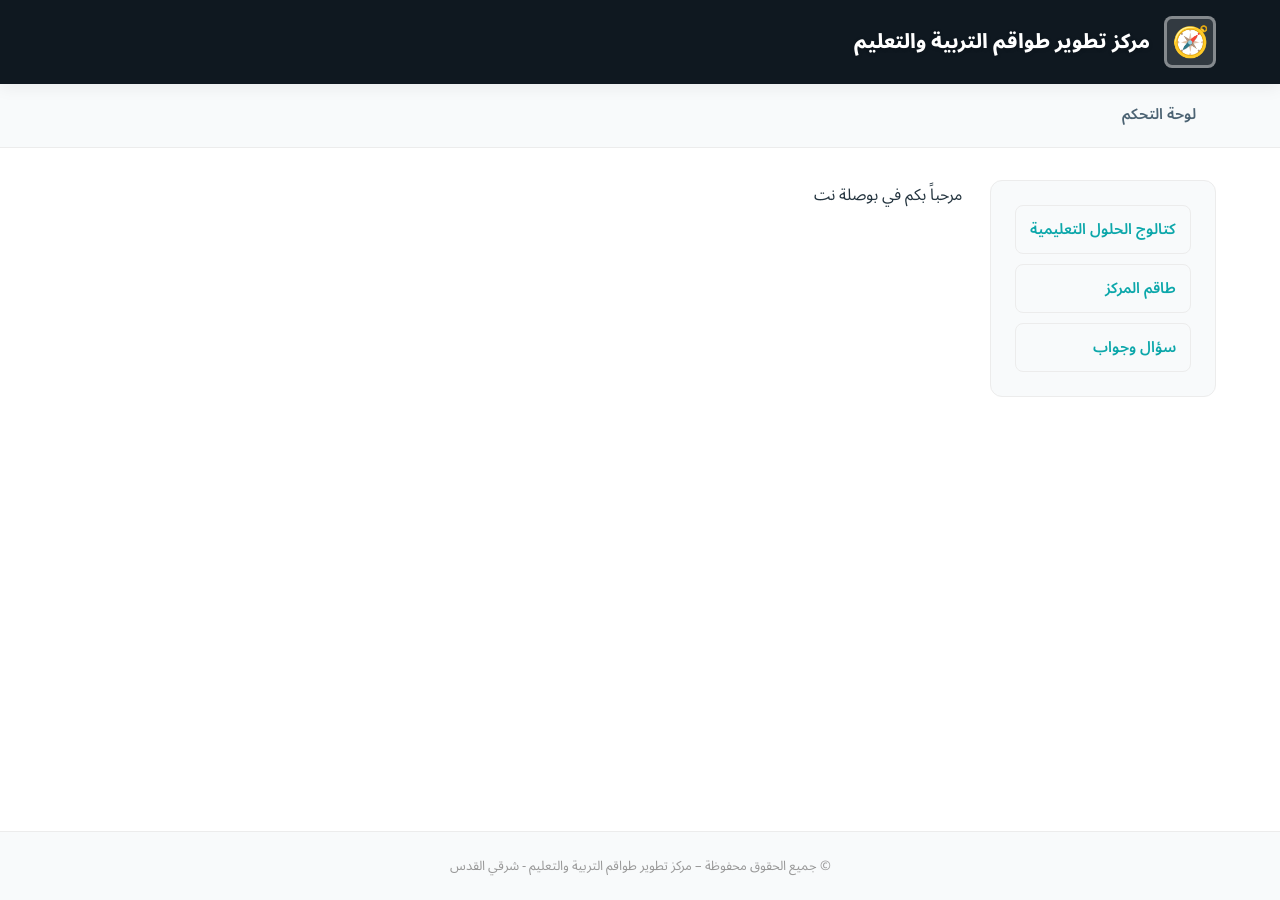
==== index.html @ 620fed78 "first commit" ====
<!DOCTYPE html>
<html lang="ar" dir="rtl">
<head>
    <meta charset="UTF-8">
    <meta name="viewport" content="width=device-width, initial-scale=1.0">
    <title>بوصلة نت</title>
    <link href="https://fonts.googleapis.com/css2?family=Noto+Sans+Arabic:wght@300;400;500;600;700;800;900&family=Tajawal:wght@200;300;400;500;700;800;900&display=swap" rel="stylesheet">
    <link rel="icon" href="data:image/svg+xml,<svg xmlns='http://www.w3.org/2000/svg' viewBox='0 0 100 100'><text y='.9em' font-size='90'>🧭</text></svg>">
    <style>
        * { margin: 0; padding: 0; box-sizing: border-box; }
        body {
            font-family: 'Noto Sans Arabic', 'Tajawal', 'Open Sans', sans-serif;
            min-height: 100vh;
            background: #fff;
            display: flex;
            flex-direction: column;
            direction: rtl;
        }
        body[dir="rtl"] { direction: rtl; }
        body[dir="ltr"] { direction: ltr; }

        /* ── Header ── */
        .hp-header {
            background: #0f1820;
            padding: 0;
            position: sticky;
            top: 0;
            z-index: 100;
            box-shadow: 0 4px 16px rgba(0,0,0,.06);
        }
        .hp-header-inner {
            max-width: 1200px;
            margin: 0 auto;
            padding: 16px 24px;
            display: flex;
            align-items: center;
            justify-content: space-between;
            gap: 16px;
        }
        .hp-logo-area {
            display: flex;
            align-items: center;
            gap: 14px;
            text-decoration: none;
        }
        .hp-logo-img {
            width: 52px;
            height: 52px;
            border-radius: 8px;
            object-fit: cover;
            border: 3px solid rgba(255,255,255,.4);
            background: rgba(255,255,255,.15);
            display: flex;
            align-items: center;
            justify-content: center;
            font-size: 30px;
            overflow: hidden;
            flex-shrink: 0;
        }
        .hp-logo-img img { width: 100%; height: 100%; object-fit: cover; }
        .hp-site-name {
            font-size: 20px;
            font-weight: 800;
            color: #fff;
            text-shadow: 0 1px 4px rgba(0,0,0,.15);
            line-height: 1.3;
        }
        /* ── Navigation ── */
        .hp-nav {
            background: #f8fafb;
            border-bottom: 1px solid #ececec;
        }
        .hp-nav-inner {
            max-width: 1200px;
            margin: 0 auto;
            padding: 0 24px;
            display: flex;
            align-items: center;
            gap: 6px;
            overflow-x: auto;
            -webkit-overflow-scrolling: touch;
        }
        .hp-nav-inner::-webkit-scrollbar { height: 0; }
        .hp-nav-link {
            display: inline-flex;
            align-items: center;
            gap: 6px;
            padding: 14px 20px;
            font-size: 15px;
            font-weight: 600;
            font-family: 'Noto Sans Arabic', 'Tajawal', sans-serif;
            color: #4c6373;
            text-decoration: none;
            white-space: nowrap;
            border-bottom: 3px solid transparent;
            transition: all .2s;
        }
        .hp-nav-link:hover {
            color: #0ca7aa;
            border-bottom-color: #0ca7aa;
            background: rgba(12,167,170,.04);
        }

        /* ── Content Area ── */
        .hp-content-area {
            flex: 1;
            max-width: 1200px;
            width: 100%;
            margin: 0 auto;
            padding: 32px 24px;
            display: grid;
            grid-template-columns: 1fr 4fr;
            gap: 28px;
        }

        /* Sidebar */
        .hp-sidebar {
            background: #f8fafb;
            border: 1px solid #ececec;
            border-radius: 12px;
            padding: 24px;
            font-size: 14px;
            line-height: 1.8;
            color: #666666;
            word-break: break-word;
            align-self: start;
            position: sticky;
            top: 90px;
        }
        .hp-sidebar a { color: #0ca7aa; text-decoration: none; }
        .hp-sidebar a:hover { text-decoration: underline; }

        /* Main */
        .hp-main {
            font-size: 16px;
            line-height: 1.9;
            color: #24343f;
            word-break: break-word;
        }

        /* ── Rich Text Styles (for Quill WYSIWYG content) ── */
        .hp-main h1 { font-size: 28px; font-weight: 800; margin: 24px 0 12px; color: #0f1820; line-height: 1.3; }
        .hp-main h2 { font-size: 22px; font-weight: 700; margin: 20px 0 10px; color: #24343f; line-height: 1.4; }
        .hp-main h3 { font-size: 18px; font-weight: 700; margin: 16px 0 8px; color: #4c6373; line-height: 1.4; }
        .hp-main p { margin: 10px 0; }
        .hp-main ul, .hp-main ol { padding-right: 24px; margin: 10px 0; }
        .hp-main ul { list-style-type: disc; }
        .hp-main ol { list-style-type: decimal; }
        .hp-main li { margin: 4px 0; }
        .hp-main blockquote { border-right: 4px solid #0ca7aa; padding: 12px 20px; margin: 16px 0; background: #e9f6fb; border-radius: 0 8px 8px 0; color: #4c6373; }
        .hp-main a { color: #0ca7aa; text-decoration: none; }
        .hp-main a:hover { text-decoration: underline; }
        .hp-main img { max-width: 100%; height: auto; border-radius: 8px; margin: 12px 0; }
        .hp-main strong { font-weight: 700; }
        .hp-main em { font-style: italic; }

        /* ── Footer ── */
        .hp-footer {
            text-align: center;
            padding: 20px 24px;
            border-top: 1px solid #ececec;
            background: #f8fafb;
            font-size: 13px;
            color: #999999;
            flex-shrink: 0;
            margin-top: auto;
        }
        .hp-footer a { color: #0ca7aa; text-decoration: none; }
        .hp-footer a:hover { text-decoration: underline; }

        /* ── Responsive ── */
        @media (max-width: 768px) {
            .hp-header-inner { flex-wrap: wrap; padding: 14px 16px; }
            .hp-site-name { font-size: 17px; }
            .hp-logo-img { width: 44px; height: 44px; font-size: 24px; }
            .hp-content-area { grid-template-columns: 1fr; padding: 20px 16px; gap: 20px; }
            .hp-sidebar { position: static; }
            .hp-nav-link { padding: 12px 14px; font-size: 14px; }
            .hp-main h1 { font-size: 22px; }
            .hp-main h2 { font-size: 19px; }
            .hp-main h3 { font-size: 16px; }
        }
        @media (max-width: 480px) {
            .hp-site-name { font-size: 18px; }
            .hp-logo-area { gap: 10px; }
        }
    </style>
</head>
<body>
    <!-- 1. Header Section -->
    <header class="hp-header">
        <div class="hp-header-inner">
            <div class="hp-logo-area" id="hpLogoArea">
                <div class="hp-logo-img" id="globalHeaderLogo">🧭</div>
                <div class="hp-site-name" id="hpSiteName">بوصلة نت</div>
            </div>
        </div>
    </header>

    <!-- 2. Navigation Bar -->
    <nav class="hp-nav" id="hpNavBar">
        <div class="hp-nav-inner" id="hpNavInner"></div>
    </nav>

    <!-- 3 & 4. Content Area (Sidebar 20% + Main 80%) -->
    <div class="hp-content-area">
        <aside class="hp-sidebar" id="hpSidebar"></aside>
        <main class="hp-main" id="hpMain"></main>
    </div>

    <!-- 5. Footer Section -->
    <footer class="hp-footer" id="globalFooterText"></footer>

    <script src="./js/data.js?v=4.5.0"></script>
    <script src="./js/global-ui.js?v=1.0.0"></script>
    <script>
        var currentLang = 'ar';

        function escapeHtml(str) {
            if (!str) return '';
            var d = document.createElement('div');
            d.textContent = str;
            return d.innerHTML;
        }

        function renderPage() {
            var hp = DataStore.getHomepage();
            var lang = currentLang;

            // Logo
            var logoEl = document.getElementById('globalHeaderLogo');
            if (hp.logo) {
                logoEl.innerHTML = '<img src="' + escapeHtml(hp.logo) + '" alt="logo">';
            } else {
                logoEl.innerHTML = '🧭';
            }

            // Site name
            var siteName = hp.siteName[lang] || hp.siteName.he || 'מצפן נט';
            document.getElementById('hpSiteName').textContent = siteName;
            document.title = siteName;

            // Nav items — each opens in a new tab
            var navItems = (hp.navItems || []).filter(function(n) { return n.isActive !== false; })
                .slice().sort(function(a,b) { return (a.order||0) - (b.order||0); });
            var navHtml = navItems.map(function(n) {
                var label = lang === 'ar' ? (n.labelAr || n.labelHe) : n.labelHe;
                return '<a class="hp-nav-link" href="' + escapeHtml(n.url) + '" target="_blank" rel="noopener noreferrer">' + escapeHtml(label) + '</a>';
            }).join('');
            document.getElementById('hpNavInner').innerHTML = navHtml;

            // Show/hide nav bar
            document.getElementById('hpNavBar').style.display = navItems.length ? '' : 'none';

            // Sidebar items — each opens in a new tab (same as nav)
            var sidebarItems = (hp.sidebarItems || []).filter(function(n) { return n.isActive !== false; })
                .slice().sort(function(a,b) { return (a.order||0) - (b.order||0); });
            var sidebarHtml = '';
            if (sidebarItems.length) {
                sidebarHtml = '<ul style="list-style:none;padding:0;margin:0;display:flex;flex-direction:column;gap:10px;">';
                sidebarItems.forEach(function(n) {
                    var label = lang === 'ar' ? (n.labelAr || n.labelHe) : n.labelHe;
                    sidebarHtml += '<li><a class="hp-nav-link" href="' + escapeHtml(n.url) + '" target="_blank" rel="noopener noreferrer" style="display:block;padding:10px 14px;border-radius:8px;border:1px solid #ececec;">' + escapeHtml(label) + '</a></li>';
                });
                sidebarHtml += '</ul>';
            }
            document.getElementById('hpSidebar').innerHTML = sidebarHtml;

            // Main content (rich text from Quill WYSIWYG — must use innerHTML)
            document.getElementById('hpMain').innerHTML = hp.mainContent[lang] || '';

            // Footer (supports HTML — links, copyright text, etc.)
            document.getElementById('globalFooterText').innerHTML = hp.footerText[lang] || '';
            if (typeof GlobalUI !== 'undefined') GlobalUI.apply(currentLang);
        }

        // Initialize
        if (DataStore.init && typeof DataStore.init === 'function') {
            var _t = setTimeout(function() { renderPage(); }, 5000);
            DataStore.init().then(function() { clearTimeout(_t); renderPage(); }).catch(function() { clearTimeout(_t); renderPage(); });
        } else {
            renderPage();
        }
    </script>
</body>
</html>
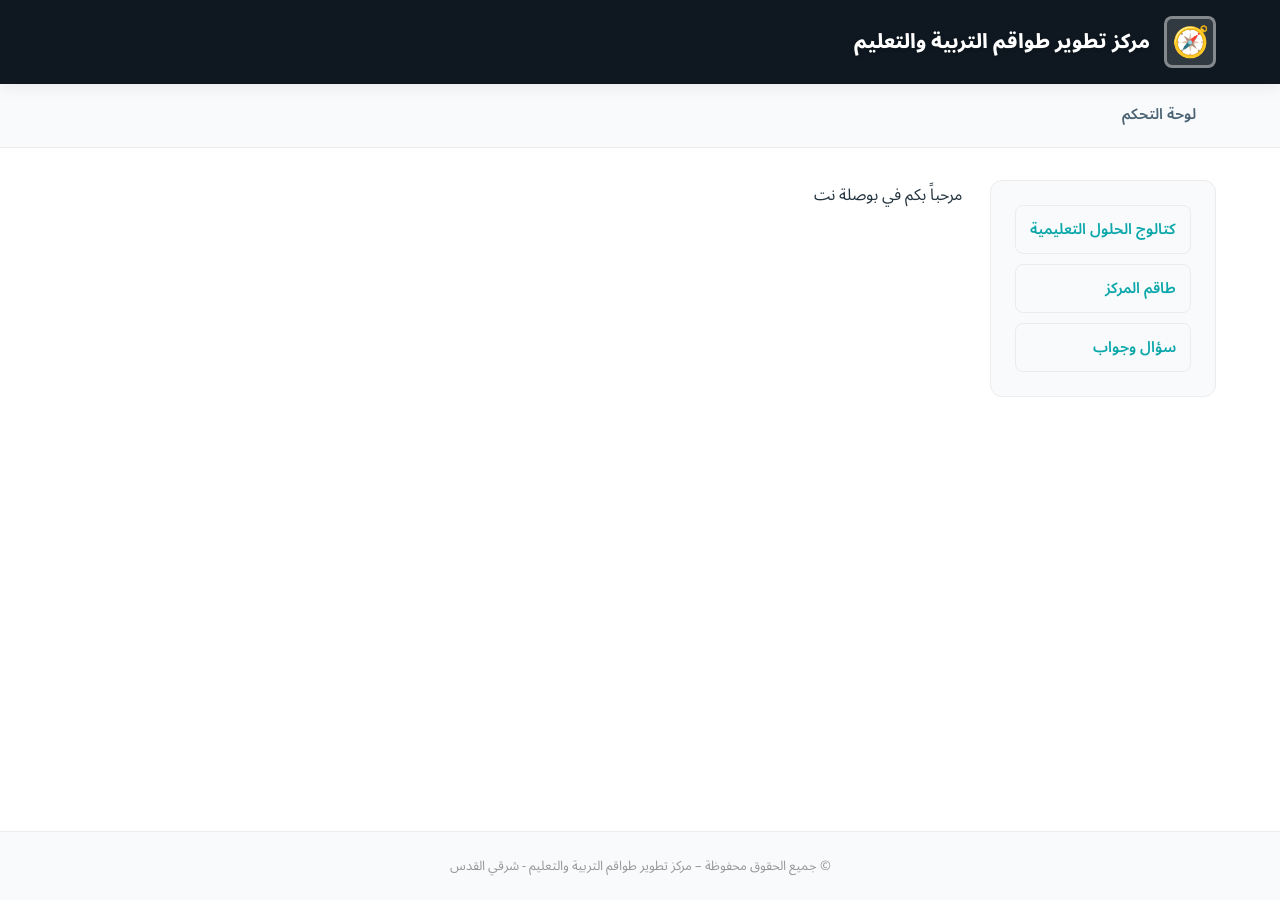
==== commit bc2d0ad5: "Update system UI with Arabic language support and responsive design - Updated index.html to implemen" ====
--- a/index.html
+++ b/index.html
@@ -4,12 +4,12 @@
     <meta charset="UTF-8">
     <meta name="viewport" content="width=device-width, initial-scale=1.0">
     <title>بوصلة نت</title>
-    <link href="https://fonts.googleapis.com/css2?family=Noto+Sans+Arabic:wght@300;400;500;600;700;800;900&family=Tajawal:wght@200;300;400;500;700;800;900&display=swap" rel="stylesheet">
+    <link href="https://fonts.googleapis.com/css2?family=Cairo:wght@400;500;600;700;800;900&family=Noto+Sans+Arabic:wght@300;400;500;600;700;800;900&family=Rubik:wght@300;400;500;600;700;800;900&display=swap" rel="stylesheet">
     <link rel="icon" href="data:image/svg+xml,<svg xmlns='http://www.w3.org/2000/svg' viewBox='0 0 100 100'><text y='.9em' font-size='90'>🧭</text></svg>">
     <style>
         * { margin: 0; padding: 0; box-sizing: border-box; }
         body {
-            font-family: 'Noto Sans Arabic', 'Tajawal', 'Open Sans', sans-serif;
+            font-family: 'Noto Sans Arabic', sans-serif;
             min-height: 100vh;
             background: #fff;
             display: flex;
@@ -18,6 +18,11 @@
         }
         body[dir="rtl"] { direction: rtl; }
         body[dir="ltr"] { direction: ltr; }
+
+        /* Apply Cairo font for headings in Arabic */
+        h1, h2, h3, h4, h5, h6 {
+            font-family: 'Cairo', 'Noto Sans Arabic', sans-serif;
+        }
 
         /* ── Header ── */
         .hp-header {
@@ -88,7 +93,7 @@
             padding: 14px 20px;
             font-size: 15px;
             font-weight: 600;
-            font-family: 'Noto Sans Arabic', 'Tajawal', sans-serif;
+            font-family: 'Noto Sans Arabic', sans-serif;
             color: #4c6373;
             text-decoration: none;
             white-space: nowrap;
@@ -211,6 +216,9 @@
     <!-- 5. Footer Section -->
     <footer class="hp-footer" id="globalFooterText"></footer>
 
+    <!-- TinyMCE (Rich Text Editor) -->
+    <script src="https://cdn.tiny.cloud/1/no-api-key/tinymce/6/tinymce.min.js" referrerpolicy="origin"></script>
+
     <script src="./js/data.js?v=4.5.0"></script>
     <script src="./js/global-ui.js?v=1.0.0"></script>
     <script>
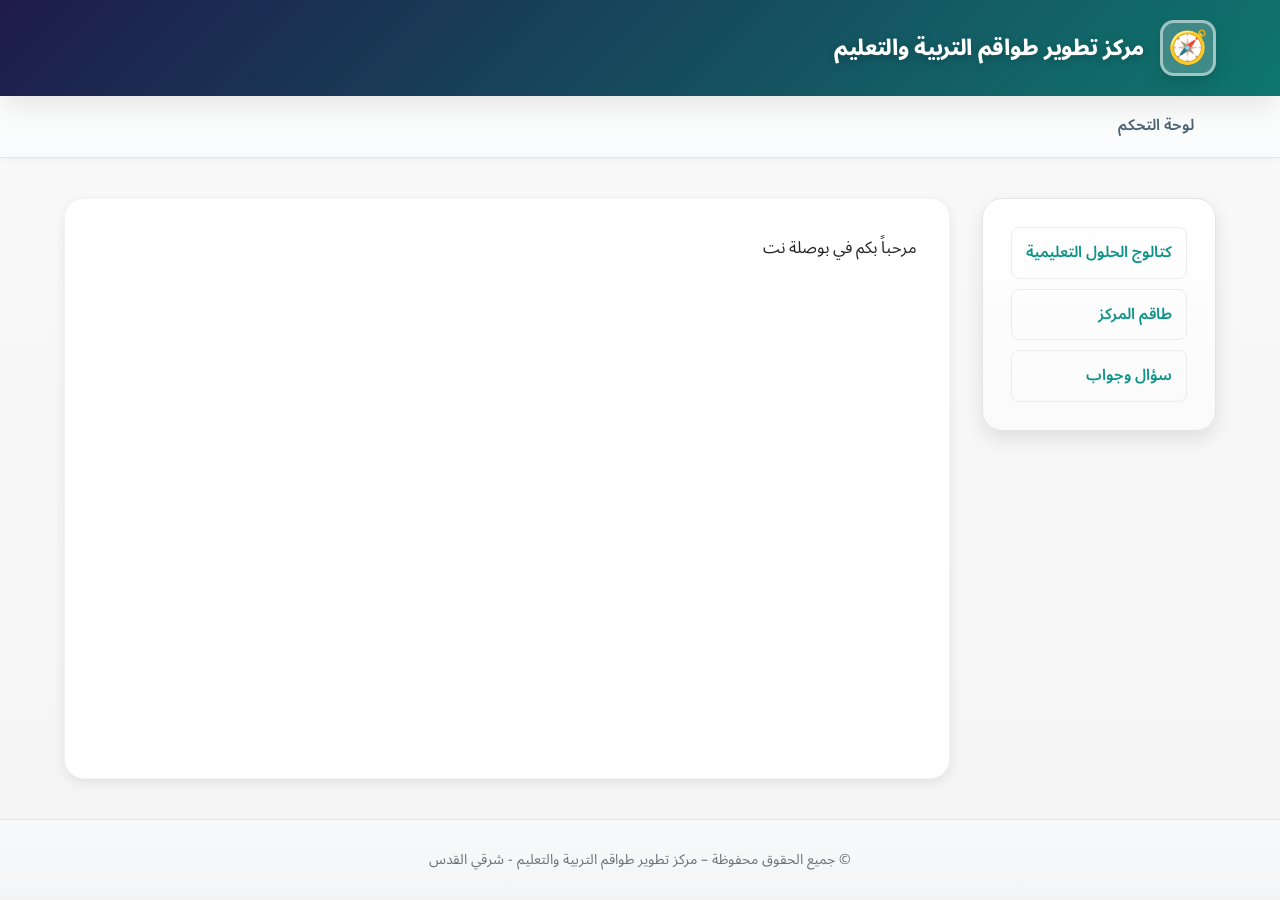
==== commit 2300c80e: "update branch" ====
--- a/index.html
+++ b/index.html
@@ -4,6 +4,7 @@
     <meta charset="UTF-8">
     <meta name="viewport" content="width=device-width, initial-scale=1.0">
     <title>بوصلة نت</title>
+    <link rel="stylesheet" href="./css/style.css">
     <link href="https://fonts.googleapis.com/css2?family=Cairo:wght@400;500;600;700;800;900&family=Noto+Sans+Arabic:wght@300;400;500;600;700;800;900&family=Rubik:wght@300;400;500;600;700;800;900&display=swap" rel="stylesheet">
     <link rel="icon" href="data:image/svg+xml,<svg xmlns='http://www.w3.org/2000/svg' viewBox='0 0 100 100'><text y='.9em' font-size='90'>🧭</text></svg>">
     <style>
@@ -11,7 +12,7 @@
         body {
             font-family: 'Noto Sans Arabic', sans-serif;
             min-height: 100vh;
-            background: #fff;
+            background: linear-gradient(180deg, #fafafa 0%, #f4f4f5 100%);
             display: flex;
             flex-direction: column;
             direction: rtl;
@@ -24,19 +25,19 @@
             font-family: 'Cairo', 'Noto Sans Arabic', sans-serif;
         }
 
-        /* ── Header ── */
+        /* ── Header - Enhanced Modern Design ── */
         .hp-header {
-            background: #0f1820;
+            background: linear-gradient(135deg, var(--secondary) 0%, var(--primary-dark) 100%);
             padding: 0;
             position: sticky;
             top: 0;
             z-index: 100;
-            box-shadow: 0 4px 16px rgba(0,0,0,.06);
+            box-shadow: 0 8px 32px rgba(0,0,0,.12), 0 0 0 1px rgba(255,255,255,0.1);
         }
         .hp-header-inner {
             max-width: 1200px;
             margin: 0 auto;
-            padding: 16px 24px;
+            padding: 20px 24px;
             display: flex;
             align-items: center;
             justify-content: space-between;
@@ -45,35 +46,44 @@
         .hp-logo-area {
             display: flex;
             align-items: center;
-            gap: 14px;
+            gap: 16px;
             text-decoration: none;
         }
         .hp-logo-img {
-            width: 52px;
-            height: 52px;
-            border-radius: 8px;
+            width: 56px;
+            height: 56px;
+            border-radius: 14px;
             object-fit: cover;
-            border: 3px solid rgba(255,255,255,.4);
-            background: rgba(255,255,255,.15);
+            border: 3px solid rgba(255,255,255,.5);
+            background: rgba(255,255,255,.2);
             display: flex;
             align-items: center;
             justify-content: center;
-            font-size: 30px;
+            font-size: 32px;
             overflow: hidden;
             flex-shrink: 0;
+            box-shadow: 0 4px 16px rgba(0,0,0,.2), 0 0 20px rgba(13, 148, 136, 0.3);
+            transition: var(--transition-spring);
+        }
+        .hp-logo-img:hover {
+            transform: scale(1.05) rotate(2deg);
+            box-shadow: 0 6px 20px rgba(0,0,0,.25), 0 0 30px rgba(13, 148, 136, 0.4);
         }
         .hp-logo-img img { width: 100%; height: 100%; object-fit: cover; }
         .hp-site-name {
-            font-size: 20px;
+            font-size: 22px;
             font-weight: 800;
             color: #fff;
-            text-shadow: 0 1px 4px rgba(0,0,0,.15);
+            text-shadow: 0 2px 8px rgba(0,0,0,.2);
             line-height: 1.3;
-        }
-        /* ── Navigation ── */
+            letter-spacing: -0.3px;
+        }
+        
+        /* ── Navigation - Enhanced ── */
         .hp-nav {
-            background: #f8fafb;
-            border-bottom: 1px solid #ececec;
+            background: linear-gradient(180deg, #ffffff 0%, #f8fafb 100%);
+            border-bottom: 1px solid #e4e4e7;
+            box-shadow: 0 2px 8px rgba(0,0,0,.04);
         }
         .hp-nav-inner {
             max-width: 1200px;
@@ -81,7 +91,7 @@
             padding: 0 24px;
             display: flex;
             align-items: center;
-            gap: 6px;
+            gap: 8px;
             overflow-x: auto;
             -webkit-overflow-scrolling: touch;
         }
@@ -89,21 +99,36 @@
         .hp-nav-link {
             display: inline-flex;
             align-items: center;
-            gap: 6px;
-            padding: 14px 20px;
-            font-size: 15px;
+            gap: 8px;
+            padding: 16px 22px;
+            font-size: 15.5px;
             font-weight: 600;
             font-family: 'Noto Sans Arabic', sans-serif;
             color: #4c6373;
             text-decoration: none;
             white-space: nowrap;
             border-bottom: 3px solid transparent;
-            transition: all .2s;
+            transition: var(--transition-spring);
+            border-radius: 8px 8px 0 0;
+            position: relative;
+            overflow: hidden;
+        }
+        .hp-nav-link::before {
+            content: '';
+            position: absolute;
+            inset: 0;
+            background: linear-gradient(180deg, rgba(13, 148, 136, 0.08) 0%, transparent 100%);
+            opacity: 0;
+            transition: var(--transition);
+        }
+        .hp-nav-link:hover::before {
+            opacity: 1;
         }
         .hp-nav-link:hover {
-            color: #0ca7aa;
-            border-bottom-color: #0ca7aa;
-            background: rgba(12,167,170,.04);
+            color: var(--primary);
+            border-bottom-color: var(--primary);
+            background: rgba(13, 148, 136, 0.06);
+            transform: translateY(-2px);
         }
 
         /* ── Content Area ── */
@@ -112,82 +137,153 @@
             max-width: 1200px;
             width: 100%;
             margin: 0 auto;
-            padding: 32px 24px;
+            padding: 40px 24px;
             display: grid;
             grid-template-columns: 1fr 4fr;
-            gap: 28px;
-        }
-
-        /* Sidebar */
+            gap: 32px;
+        }
+
+        /* Sidebar - Enhanced */
         .hp-sidebar {
-            background: #f8fafb;
-            border: 1px solid #ececec;
-            border-radius: 12px;
-            padding: 24px;
-            font-size: 14px;
-            line-height: 1.8;
-            color: #666666;
+            background: linear-gradient(180deg, #ffffff 0%, #fafafa 100%);
+            border: 1px solid #e4e4e7;
+            border-radius: var(--border-radius-xl);
+            padding: 28px;
+            font-size: 14.5px;
+            line-height: 1.9;
+            color: #52525b;
             word-break: break-word;
             align-self: start;
             position: sticky;
-            top: 90px;
-        }
-        .hp-sidebar a { color: #0ca7aa; text-decoration: none; }
-        .hp-sidebar a:hover { text-decoration: underline; }
-
-        /* Main */
+            top: 100px;
+            box-shadow: var(--shadow-md);
+            transition: var(--transition);
+        }
+        .hp-sidebar:hover {
+            box-shadow: var(--shadow-lg);
+        }
+        .hp-sidebar a { 
+            color: var(--primary); 
+            text-decoration: none; 
+            font-weight: 600;
+            transition: var(--transition);
+        }
+        .hp-sidebar a:hover { 
+            text-decoration: underline; 
+            color: var(--primary-dark);
+        }
+
+        /* Main - Enhanced */
         .hp-main {
-            font-size: 16px;
-            line-height: 1.9;
-            color: #24343f;
+            font-size: 16.5px;
+            line-height: 2;
+            color: #27272a;
             word-break: break-word;
-        }
-
-        /* ── Rich Text Styles (for Quill WYSIWYG content) ── */
-        .hp-main h1 { font-size: 28px; font-weight: 800; margin: 24px 0 12px; color: #0f1820; line-height: 1.3; }
-        .hp-main h2 { font-size: 22px; font-weight: 700; margin: 20px 0 10px; color: #24343f; line-height: 1.4; }
-        .hp-main h3 { font-size: 18px; font-weight: 700; margin: 16px 0 8px; color: #4c6373; line-height: 1.4; }
-        .hp-main p { margin: 10px 0; }
-        .hp-main ul, .hp-main ol { padding-right: 24px; margin: 10px 0; }
+            background: white;
+            padding: 32px;
+            border-radius: var(--border-radius-xl);
+            box-shadow: var(--shadow);
+            border: 1px solid #f4f4f5;
+        }
+
+        /* ── Rich Text Styles (for Quill WYSIWYG content) - Enhanced ── */
+        .hp-main h1 { 
+            font-size: 32px; 
+            font-weight: 800; 
+            margin: 0 0 16px 0; 
+            color: var(--gray-800); 
+            line-height: 1.3;
+            background: linear-gradient(135deg, var(--gray-800) 0%, var(--secondary-light) 100%);
+            -webkit-background-clip: text;
+            -webkit-text-fill-color: transparent;
+            background-clip: text;
+        }
+        .hp-main h2 { 
+            font-size: 26px; 
+            font-weight: 700; 
+            margin: 24px 0 12px; 
+            color: var(--secondary); 
+            line-height: 1.4; 
+        }
+        .hp-main h3 { 
+            font-size: 20px; 
+            font-weight: 700; 
+            margin: 20px 0 10px; 
+            color: var(--primary-dark); 
+            line-height: 1.4; 
+        }
+        .hp-main p { margin: 14px 0; }
+        .hp-main ul, .hp-main ol { padding-right: 24px; margin: 14px 0; }
         .hp-main ul { list-style-type: disc; }
         .hp-main ol { list-style-type: decimal; }
-        .hp-main li { margin: 4px 0; }
-        .hp-main blockquote { border-right: 4px solid #0ca7aa; padding: 12px 20px; margin: 16px 0; background: #e9f6fb; border-radius: 0 8px 8px 0; color: #4c6373; }
-        .hp-main a { color: #0ca7aa; text-decoration: none; }
-        .hp-main a:hover { text-decoration: underline; }
-        .hp-main img { max-width: 100%; height: auto; border-radius: 8px; margin: 12px 0; }
+        .hp-main li { margin: 6px 0; }
+        .hp-main blockquote { 
+            border-right: 5px solid var(--primary); 
+            padding: 16px 24px; 
+            margin: 20px 0; 
+            background: linear-gradient(135deg, var(--primary-bg) 0%, rgba(13, 148, 136, 0.05) 100%); 
+            border-radius: 0 12px 12px 0; 
+            color: var(--gray-700);
+            font-style: italic;
+            box-shadow: var(--shadow-xs);
+        }
+        .hp-main a { 
+            color: var(--primary); 
+            text-decoration: none;
+            font-weight: 600;
+            transition: var(--transition);
+        }
+        .hp-main a:hover { 
+            text-decoration: underline;
+            color: var(--primary-dark);
+        }
+        .hp-main img { 
+            max-width: 100%; 
+            height: auto; 
+            border-radius: var(--border-radius-lg); 
+            margin: 16px 0;
+            box-shadow: var(--shadow-md);
+        }
         .hp-main strong { font-weight: 700; }
         .hp-main em { font-style: italic; }
 
-        /* ── Footer ── */
+        /* ── Footer - Enhanced ── */
         .hp-footer {
             text-align: center;
-            padding: 20px 24px;
-            border-top: 1px solid #ececec;
-            background: #f8fafb;
-            font-size: 13px;
-            color: #999999;
+            padding: 28px 24px;
+            border-top: 1px solid #e4e4e7;
+            background: linear-gradient(180deg, #f8fafb 0%, #f4f4f5 100%);
+            font-size: 14px;
+            color: var(--gray-500);
             flex-shrink: 0;
             margin-top: auto;
         }
-        .hp-footer a { color: #0ca7aa; text-decoration: none; }
-        .hp-footer a:hover { text-decoration: underline; }
+        .hp-footer a { 
+            color: var(--primary); 
+            text-decoration: none;
+            font-weight: 600;
+        }
+        .hp-footer a:hover { 
+            text-decoration: underline;
+            color: var(--primary-dark);
+        }
 
         /* ── Responsive ── */
         @media (max-width: 768px) {
-            .hp-header-inner { flex-wrap: wrap; padding: 14px 16px; }
-            .hp-site-name { font-size: 17px; }
-            .hp-logo-img { width: 44px; height: 44px; font-size: 24px; }
-            .hp-content-area { grid-template-columns: 1fr; padding: 20px 16px; gap: 20px; }
+            .hp-header-inner { flex-wrap: wrap; padding: 16px 18px; }
+            .hp-site-name { font-size: 19px; }
+            .hp-logo-img { width: 48px; height: 48px; font-size: 26px; }
+            .hp-content-area { grid-template-columns: 1fr; padding: 24px 18px; gap: 24px; }
             .hp-sidebar { position: static; }
-            .hp-nav-link { padding: 12px 14px; font-size: 14px; }
-            .hp-main h1 { font-size: 22px; }
-            .hp-main h2 { font-size: 19px; }
-            .hp-main h3 { font-size: 16px; }
+            .hp-nav-link { padding: 14px 16px; font-size: 14.5px; }
+            .hp-main h1 { font-size: 26px; }
+            .hp-main h2 { font-size: 22px; }
+            .hp-main h3 { font-size: 18px; }
+            .hp-main { padding: 20px; }
         }
         @media (max-width: 480px) {
             .hp-site-name { font-size: 18px; }
-            .hp-logo-area { gap: 10px; }
+            .hp-logo-area { gap: 12px; }
         }
     </style>
 </head>
--- a/css/style.css
+++ b/css/style.css
@@ -0,0 +1,2586 @@
+/* ========================================
+   מצפן נט / بوصلة نت - Modern Design System 2026
+   Professional Educational Platform - ENHANCED EDITION
+   RTL Hebrew & Arabic | Modern Teal & Indigo Palette
+   ======================================== */
+
+/* Google Fonts - Cairo for Arabic headings, Noto Sans Arabic for Arabic body, Rubik for Hebrew */
+@import url('https://fonts.googleapis.com/css2?family=Cairo:wght@400;500;600;700;800;900&family=Noto+Sans+Arabic:wght@300;400;500;600;700;800;900&family=Rubik:wght@300;400;500;600;700;800;900&display=swap');
+
+/* ============ DESIGN TOKENS ============ */
+:root {
+    /* Primary Palette - Enhanced Teal Gradient */
+    --primary: #0d9488;
+    --primary-dark: #0f766e;
+    --primary-light: #14b8a6;
+    --primary-bg: #f0fdfa;
+    --primary-hover: #0d9488;
+    --primary-gradient: linear-gradient(135deg, #0d9488 0%, #0891b2 50%, #7c3aed 100%);
+    --primary-gradient-subtle: linear-gradient(135deg, rgba(13, 148, 136, 0.08) 0%, rgba(124, 58, 237, 0.08) 100%);
+    
+    /* Secondary Palette - Deep Indigo */
+    --secondary: #1e1b4b;
+    --secondary-dark: #0f0a2e;
+    --secondary-light: #312e81;
+    
+    /* Accent - Warm Orange */
+    --accent: #f97316;
+    --accent-hover: #ea580c;
+    --accent-bg: #fff7ed;
+    
+    /* Status Colors */
+    --success: #10b981;
+    --success-bg: #d1fae5;
+    --success-light: #059669;
+    --warning: #f59e0b;
+    --warning-bg: #fef3c7;
+    --warning-light: #d97706;
+    --danger: #ef4444;
+    --danger-bg: #fee2e2;
+    --danger-light: #dc2626;
+    --info: #3b82f6;
+    --info-bg: #dbeafe;
+    --info-light: #2563eb;
+    
+    /* Neutral Grays - Enhanced Modern Scale */
+    --gray-50: #fafafa;
+    --gray-100: #f4f4f5;
+    --gray-200: #e4e4e7;
+    --gray-300: #d4d4d8;
+    --gray-400: #a1a1aa;
+    --gray-500: #71717a;
+    --gray-600: #52525b;
+    --gray-700: #3f3f46;
+    --gray-800: #27272a;
+    --gray-900: #18181b;
+    
+    /* Layout */
+    --sidebar-width: 280px;
+    --header-height: 72px;
+    --border-radius: 12px;
+    --border-radius-lg: 16px;
+    --border-radius-xl: 20px;
+    --border-radius-2xl: 24px;
+    --border-radius-full: 9999px;
+    
+    /* Shadows - Enhanced Soft Shadows with Depth */
+    --shadow-xs: 0 1px 2px rgba(0, 0, 0, 0.04);
+    --shadow-sm: 0 2px 4px rgba(0, 0, 0, 0.06);
+    --shadow: 0 4px 12px rgba(0, 0, 0, 0.08);
+    --shadow-md: 0 8px 20px rgba(0, 0, 0, 0.10);
+    --shadow-lg: 0 12px 32px rgba(0, 0, 0, 0.14);
+    --shadow-xl: 0 20px 48px rgba(0, 0, 0, 0.18);
+    --shadow-2xl: 0 25px 60px rgba(0, 0, 0, 0.22);
+    --shadow-glow: 0 0 40px rgba(13, 148, 136, 0.25);
+    --shadow-glow-lg: 0 0 60px rgba(13, 148, 136, 0.35);
+    --shadow-inner: inset 0 2px 4px rgba(0, 0, 0, 0.04);
+    
+    /* Transitions - Smooth & Natural */
+    --transition: all 0.25s cubic-bezier(0.4, 0, 0.2, 1);
+    --transition-slow: all 0.4s cubic-bezier(0.4, 0, 0.2, 1);
+    --transition-bounce: all 0.4s cubic-bezier(0.68, -0.55, 0.265, 1.55);
+    --transition-spring: all 0.5s cubic-bezier(0.34, 1.56, 0.64, 1);
+    
+    /* Typography */
+    --font-family-hebrew: 'Rubik', -apple-system, BlinkMacSystemFont, 'Segoe UI', sans-serif;
+    --font-family-arabic: 'Noto Sans Arabic', 'Cairo', sans-serif;
+    --font-family-headings: 'Cairo', 'Rubik', sans-serif;
+    
+    /* Spacing */
+    --space-xs: 4px;
+    --space-sm: 8px;
+    --space-md: 16px;
+    --space-lg: 24px;
+    --space-xl: 32px;
+    --space-2xl: 48px;
+    --space-3xl: 64px;
+}
+
+/* ============ RESET & BASE ============ */
+*,
+*::before,
+*::after {
+    margin: 0;
+    padding: 0;
+    box-sizing: border-box;
+}
+
+html {
+    font-size: 14px;
+    -webkit-text-size-adjust: 100%;
+    scroll-behavior: smooth;
+}
+
+body {
+    font-family: var(--font-family-hebrew);
+    direction: rtl;
+    text-align: right;
+    color: var(--gray-700);
+    background-color: var(--gray-50);
+    line-height: 1.7;
+    min-height: 100vh;
+    -webkit-font-smoothing: antialiased;
+    -moz-osx-font-smoothing: grayscale;
+    overflow-x: hidden;
+}
+
+/* Apply Arabic font for Arabic content */
+[lang="ar"], .arabic-text {
+    font-family: var(--font-family-arabic);
+}
+
+h1, h2, h3, h4, h5, h6 {
+    color: var(--gray-800);
+    font-weight: 700;
+    line-height: 1.3;
+    font-family: var(--font-family-headings);
+}
+
+/* Apply Arabic headings font for Arabic content */
+[lang="ar"] h1, [lang="ar"] h2, [lang="ar"] h3, [lang="ar"] h4, [lang="ar"] h5, [lang="ar"] h6,
+.arabic-text h1, .arabic-text h2, .arabic-text h3, .arabic-text h4, .arabic-text h5, .arabic-text h6 {
+    font-family: 'Cairo', var(--font-family-headings);
+}
+
+a {
+    color: var(--primary);
+    text-decoration: none;
+    transition: var(--transition);
+}
+
+a:hover {
+    color: var(--primary-dark);
+}
+
+img {
+    max-width: 100%;
+    height: auto;
+}
+
+/* ============ CUSTOM SCROLLBAR ============ */
+::-webkit-scrollbar {
+    width: 6px;
+    height: 6px;
+}
+
+::-webkit-scrollbar-track {
+    background: transparent;
+}
+
+::-webkit-scrollbar-thumb {
+    background: var(--gray-300);
+    border-radius: 10px;
+}
+
+::-webkit-scrollbar-thumb:hover {
+    background: var(--gray-400);
+}
+
+/* Firefox */
+* {
+    scrollbar-width: thin;
+    scrollbar-color: var(--gray-300) transparent;
+}
+
+/* ============================================================
+   LOGIN PAGE - ENHANCED DESIGN
+   ============================================================ */
+.login-wrapper {
+    min-height: 100vh;
+    display: flex;
+    align-items: center;
+    justify-content: center;
+    background: linear-gradient(135deg, var(--secondary) 0%, var(--primary-dark) 35%, var(--primary) 65%, var(--primary-light) 100%);
+    padding: 24px;
+    position: relative;
+    overflow: hidden;
+}
+
+/* Decorative background pattern - Enhanced floating circles with gradient */
+.login-wrapper::before {
+    content: '';
+    position: absolute;
+    top: -40%;
+    right: -10%;
+    width: 700px;
+    height: 700px;
+    background: radial-gradient(circle, rgba(255,255,255,0.12) 0%, rgba(13, 148, 136, 0.15) 50%, transparent 70%);
+    border-radius: 50%;
+    pointer-events: none;
+    animation: floatCircle 15s ease-in-out infinite;
+    filter: blur(20px);
+}
+
+.login-wrapper::after {
+    content: '';
+    position: absolute;
+    bottom: -25%;
+    left: -10%;
+    width: 600px;
+    height: 600px;
+    background: radial-gradient(circle, rgba(124, 58, 237, 0.18) 0%, rgba(13, 148, 136, 0.25) 50%, transparent 70%);
+    border-radius: 50%;
+    pointer-events: none;
+    animation: floatCircle 18s ease-in-out infinite reverse;
+    filter: blur(25px);
+}
+
+/* Additional decorative element */
+.login-wrapper .decorative-blob {
+    position: absolute;
+    top: 50%;
+    left: 50%;
+    width: 500px;
+    height: 500px;
+    background: radial-gradient(circle, rgba(249, 115, 22, 0.08) 0%, transparent 70%);
+    border-radius: 50%;
+    pointer-events: none;
+    animation: blobPulse 20s ease-in-out infinite;
+    filter: blur(30px);
+}
+
+@keyframes blobPulse {
+    0%, 100% { transform: translate(-50%, -50%) scale(1) rotate(0deg); opacity: 0.5; }
+    50% { transform: translate(-50%, -50%) scale(1.2) rotate(180deg); opacity: 0.8; }
+}
+
+@keyframes floatCircle {
+    0%, 100% { transform: translate(0, 0) scale(1); }
+    33% { transform: translate(20px, -20px) scale(1.05); }
+    66% { transform: translate(-15px, 15px) scale(0.95); }
+}
+
+.login-card {
+    background: rgba(255, 255, 255, 0.98);
+    border-radius: var(--border-radius-2xl);
+    box-shadow: var(--shadow-2xl), 0 0 80px rgba(13, 148, 136, 0.15);
+    padding: 56px 48px;
+    width: 100%;
+    max-width: 460px;
+    text-align: center;
+    position: relative;
+    z-index: 1;
+    backdrop-filter: blur(20px);
+    border: 1px solid rgba(255, 255, 255, 0.6);
+    animation: loginCardEnter 0.7s cubic-bezier(0.34, 1.56, 0.64, 1);
+}
+
+@keyframes loginCardEnter {
+    from {
+        opacity: 0;
+        transform: translateY(40px) scale(0.94);
+    }
+    to {
+        opacity: 1;
+        transform: translateY(0) scale(1);
+    }
+}
+
+.login-logo {
+    width: 104px;
+    height: 104px;
+    background: var(--primary-gradient);
+    border-radius: 50%;
+    display: flex;
+    align-items: center;
+    justify-content: center;
+    margin: 0 auto 32px;
+    font-size: 52px;
+    box-shadow: var(--shadow-glow-lg), 0 20px 40px -10px rgba(13, 148, 136, 0.6);
+    position: relative;
+    animation: logoPulse 3s ease-in-out infinite;
+    transition: var(--transition-spring);
+}
+
+.login-logo::before {
+    content: '';
+    position: absolute;
+    inset: -4px;
+    background: var(--primary-gradient);
+    border-radius: 50%;
+    z-index: -1;
+    opacity: 0.3;
+    filter: blur(15px);
+    animation: logoGlow 3s ease-in-out infinite;
+}
+
+@keyframes logoGlow {
+    0%, 100% { opacity: 0.3; transform: scale(1); }
+    50% { opacity: 0.5; transform: scale(1.1); }
+}
+
+@keyframes logoPulse {
+    0%, 100% { 
+        box-shadow: var(--shadow-glow-lg), 0 20px 40px -10px rgba(13, 148, 136, 0.6);
+        transform: scale(1);
+    }
+    50% { 
+        box-shadow: 0 25px 50px -8px rgba(13, 148, 136, 0.75), var(--shadow-glow-lg);
+        transform: scale(1.05);
+    }
+}
+
+.login-card h1 {
+    font-size: 32px;
+    font-weight: 800;
+    color: var(--gray-800);
+    margin-bottom: 8px;
+    letter-spacing: -0.5px;
+    background: linear-gradient(135deg, var(--gray-800) 0%, var(--secondary-light) 100%);
+    -webkit-background-clip: text;
+    -webkit-text-fill-color: transparent;
+    background-clip: text;
+}
+
+.login-card .subtitle {
+    color: var(--gray-500);
+    margin-bottom: 40px;
+    font-size: 15px;
+    font-weight: 400;
+    line-height: 1.6;
+}
+
+/* ============ FORM ELEMENTS - ENHANCED ============ */
+.form-group {
+    margin-bottom: 22px;
+    text-align: right;
+}
+
+.form-group label {
+    display: block;
+    font-size: 14px;
+    font-weight: 600;
+    color: var(--gray-700);
+    margin-bottom: 10px;
+    letter-spacing: -0.1px;
+}
+
+.form-input {
+    width: 100%;
+    padding: 15px 20px;
+    border: 2px solid var(--gray-200);
+    border-radius: var(--border-radius-lg);
+    font-size: 15px;
+    font-family: var(--font-family-hebrew);
+    direction: rtl;
+    transition: var(--transition-spring);
+    background: white;
+    color: var(--gray-700);
+    line-height: 1.5;
+    box-shadow: var(--shadow-xs);
+}
+
+.form-input:focus {
+    outline: none;
+    border-color: var(--primary);
+    box-shadow: 0 0 0 5px rgba(13, 148, 136, 0.15), var(--shadow-md);
+    transform: translateY(-1px);
+}
+
+.form-input:hover:not(:focus) {
+    border-color: var(--gray-300);
+    box-shadow: var(--shadow-sm);
+}
+
+.form-input::placeholder {
+    color: var(--gray-400);
+    font-weight: 400;
+}
+
+/* Small input variant (used inside instructor records) */
+.form-input-sm {
+    padding: 9px 14px;
+    font-size: 13.5px;
+    border-radius: var(--border-radius);
+}
+
+.form-select {
+    width: 100%;
+    padding: 15px 20px;
+    border: 2px solid var(--gray-200);
+    border-radius: var(--border-radius-lg);
+    font-size: 15px;
+    font-family: var(--font-family-hebrew);
+    direction: rtl;
+    background: white url("data:image/svg+xml,%3Csvg xmlns='http://www.w3.org/2000/svg' width='12' height='12' viewBox='0 0 12 12'%3E%3Cpath fill='%2371717a' d='M6 8L1 3h10z'/%3E%3C/svg%3E") no-repeat left 14px center;
+    cursor: pointer;
+    transition: var(--transition-spring);
+    appearance: none;
+    -webkit-appearance: none;
+    padding-left: 36px;
+    box-shadow: var(--shadow-xs);
+}
+
+.form-select:focus {
+    outline: none;
+    border-color: var(--primary);
+    box-shadow: 0 0 0 5px rgba(13, 148, 136, 0.15), var(--shadow-md);
+    transform: translateY(-1px);
+}
+
+.form-select:hover:not(:focus) {
+    border-color: var(--gray-300);
+    box-shadow: var(--shadow-sm);
+}
+
+.form-textarea {
+    width: 100%;
+    padding: 15px 20px;
+    border: 2px solid var(--gray-200);
+    border-radius: var(--border-radius-lg);
+    font-size: 15px;
+    font-family: var(--font-family-hebrew);
+    direction: rtl;
+    resize: vertical;
+    min-height: 110px;
+    transition: var(--transition-spring);
+    line-height: 1.7;
+    box-shadow: var(--shadow-xs);
+}
+
+.form-textarea:focus {
+    outline: none;
+    border-color: var(--primary);
+    box-shadow: 0 0 0 5px rgba(13, 148, 136, 0.15), var(--shadow-md);
+    transform: translateY(-1px);
+}
+
+.form-textarea:hover:not(:focus) {
+    border-color: var(--gray-300);
+    box-shadow: var(--shadow-sm);
+}
+
+/* ============ BUTTONS - ENHANCED ============ */
+.btn {
+    display: inline-flex;
+    align-items: center;
+    justify-content: center;
+    gap: 10px;
+    padding: 13px 28px;
+    border-radius: var(--border-radius-lg);
+    font-size: 15.5px;
+    font-weight: 600;
+    font-family: var(--font-family-hebrew);
+    cursor: pointer;
+    border: none;
+    transition: var(--transition-spring);
+    text-decoration: none;
+    white-space: nowrap;
+    position: relative;
+    overflow: hidden;
+    line-height: 1.4;
+    letter-spacing: -0.2px;
+}
+
+.btn::before {
+    content: '';
+    position: absolute;
+    inset: 0;
+    background: linear-gradient(180deg, rgba(255,255,255,0.1) 0%, transparent 100%);
+    pointer-events: none;
+    opacity: 0;
+    transition: var(--transition);
+}
+
+.btn:hover:not(:disabled)::before {
+    opacity: 1;
+}
+
+.btn:active:not(:disabled) {
+    transform: scale(0.95);
+}
+
+.btn:disabled {
+    opacity: 0.5;
+    cursor: not-allowed;
+    transform: none;
+}
+
+.btn-primary {
+    background: var(--primary-gradient);
+    color: white;
+    box-shadow: 0 6px 20px rgba(13, 148, 136, 0.4), var(--shadow-glow);
+    position: relative;
+}
+
+.btn-primary::after {
+    content: '';
+    position: absolute;
+    inset: 0;
+    background: linear-gradient(180deg, rgba(255,255,255,0.15) 0%, transparent 100%);
+    pointer-events: none;
+    border-radius: inherit;
+}
+
+.btn-primary:hover:not(:disabled) {
+    background: linear-gradient(135deg, #0f766e 0%, #0891b2 50%, #7c3aed 100%);
+    box-shadow: 0 10px 30px rgba(13, 148, 136, 0.55), var(--shadow-glow-lg);
+    transform: translateY(-3px);
+}
+
+.btn-primary:active:not(:disabled) {
+    transform: scale(0.95);
+}
+
+.btn-success {
+    background: linear-gradient(135deg, var(--success) 0%, var(--success-light) 100%);
+    color: white;
+    box-shadow: 0 6px 20px rgba(16, 185, 129, 0.4);
+}
+
+.btn-success:hover:not(:disabled) {
+    background: linear-gradient(135deg, var(--success-light) 0%, #047857 100%);
+    box-shadow: 0 10px 30px rgba(16, 185, 129, 0.55);
+    transform: translateY(-3px);
+}
+
+.btn-warning {
+    background: linear-gradient(135deg, var(--warning) 0%, var(--warning-light) 100%);
+    color: white;
+    box-shadow: 0 6px 20px rgba(245, 158, 11, 0.4);
+}
+
+.btn-warning:hover:not(:disabled) {
+    background: linear-gradient(135deg, var(--warning-light) 0%, #b45309 100%);
+    box-shadow: 0 10px 30px rgba(245, 158, 11, 0.55);
+    transform: translateY(-3px);
+}
+
+.btn-danger {
+    background: linear-gradient(135deg, var(--danger) 0%, var(--danger-light) 100%);
+    color: white;
+    box-shadow: 0 6px 20px rgba(239, 68, 68, 0.4);
+}
+
+.btn-danger:hover:not(:disabled) {
+    background: linear-gradient(135deg, var(--danger-light) 0%, #b91c1c 100%);
+    box-shadow: 0 10px 30px rgba(239, 68, 68, 0.55);
+    transform: translateY(-3px);
+}
+
+.btn-outline {
+    background: white;
+    color: var(--gray-700);
+    border: 2px solid var(--gray-300);
+    box-shadow: var(--shadow-xs);
+}
+
+.btn-outline:hover:not(:disabled) {
+    border-color: var(--primary);
+    color: var(--primary);
+    background: var(--primary-bg);
+    box-shadow: var(--shadow-md);
+    transform: translateY(-2px);
+}
+
+.btn-ghost {
+    background: transparent;
+    color: var(--gray-600);
+    border: none;
+}
+
+.btn-ghost:hover:not(:disabled) {
+    background: var(--gray-100);
+    color: var(--gray-800);
+    transform: translateY(-1px);
+}
+
+.btn-sm {
+    padding: 7px 14px;
+    font-size: 13px;
+    border-radius: 6px;
+}
+
+.btn-lg {
+    padding: 14px 28px;
+    font-size: 16px;
+    border-radius: 8px;
+}
+
+.btn-block {
+    width: 100%;
+}
+
+.btn-icon {
+    width: 36px;
+    height: 36px;
+    padding: 0;
+    border-radius: 4px;
+}
+
+/* ============================================================
+   APP LAYOUT
+   ============================================================ */
+.app-layout {
+    display: flex;
+    min-height: 100vh;
+    overflow: hidden;
+    max-width: 100vw;
+}
+
+/* ============ SIDEBAR ============ */
+.sidebar {
+    width: var(--sidebar-width);
+    background: var(--secondary);
+    color: white;
+    position: fixed;
+    top: 0;
+    right: 0;
+    bottom: 0;
+    overflow-y: auto;
+    overflow-x: hidden;
+    z-index: 100;
+    transition: var(--transition-slow);
+    display: flex;
+    flex-direction: column;
+    box-shadow: -4px 0 20px -4px rgba(0, 0, 0, 0.15);
+}
+
+.sidebar-header {
+    padding: 24px 20px;
+    border-bottom: 1px solid rgba(255, 255, 255, 0.08);
+    display: flex;
+    align-items: center;
+    gap: 14px;
+    flex-shrink: 0;
+}
+
+.sidebar-logo {
+    width: 46px;
+    height: 46px;
+    background: linear-gradient(135deg, var(--primary) 0%, var(--primary-light) 60%, var(--accent) 100%);
+    border-radius: 14px;
+    display: flex;
+    align-items: center;
+    justify-content: center;
+    font-size: 24px;
+    flex-shrink: 0;
+    box-shadow: 0 4px 12px -2px rgba(12, 167, 170, 0.4);
+}
+
+.sidebar-title {
+    font-size: 21px;
+    font-weight: 800;
+    letter-spacing: -0.3px;
+    line-height: 1.2;
+}
+
+.sidebar-subtitle {
+    font-size: 11.5px;
+    color: rgba(255, 255, 255, 0.45);
+    margin-top: 3px;
+    font-weight: 400;
+}
+
+.sidebar-nav {
+    padding: 16px 12px;
+    flex: 1;
+    overflow-y: auto;
+}
+
+.sidebar-section-title {
+    font-size: 10.5px;
+    text-transform: uppercase;
+    color: rgba(255, 255, 255, 0.3);
+    padding: 14px 16px 8px;
+    letter-spacing: 1.5px;
+    font-weight: 700;
+}
+
+.nav-item {
+    display: flex;
+    align-items: center;
+    gap: 12px;
+    padding: 11px 16px;
+    border-radius: var(--border-radius);
+    color: rgba(255, 255, 255, 0.55);
+    cursor: pointer;
+    transition: var(--transition);
+    margin-bottom: 3px;
+    font-size: 14px;
+    font-weight: 500;
+    text-decoration: none;
+    position: relative;
+}
+
+.nav-item:hover {
+    background: rgba(255, 255, 255, 0.08);
+    color: rgba(255, 255, 255, 0.9);
+}
+
+.nav-item.active {
+    background: var(--primary);
+    color: white;
+    box-shadow: 0 4px 12px -2px rgba(12, 167, 170, 0.4);
+    font-weight: 600;
+}
+
+.nav-item .nav-icon {
+    font-size: 18px;
+    width: 24px;
+    text-align: center;
+    flex-shrink: 0;
+}
+
+.nav-item .nav-badge {
+    margin-right: auto;
+    background: var(--danger);
+    color: white;
+    font-size: 11px;
+    padding: 2px 9px;
+    border-radius: 12px;
+    font-weight: 700;
+    min-width: 22px;
+    text-align: center;
+    line-height: 1.4;
+}
+
+/* ============ SIDEBAR FOOTER ============ */
+.sidebar-footer {
+    padding: 16px;
+    border-top: 1px solid rgba(255, 255, 255, 0.08);
+    flex-shrink: 0;
+    background: rgba(0, 0, 0, 0.1);
+}
+
+.sidebar-user {
+    display: flex;
+    align-items: center;
+    gap: 12px;
+    padding: 10px;
+    border-radius: var(--border-radius);
+    cursor: pointer;
+    transition: var(--transition);
+}
+
+.sidebar-user:hover {
+    background: rgba(255, 255, 255, 0.06);
+}
+
+.user-avatar {
+    width: 40px;
+    height: 40px;
+    border-radius: 50%;
+    background: linear-gradient(135deg, var(--primary), var(--primary-light));
+    display: flex;
+    align-items: center;
+    justify-content: center;
+    font-size: 15px;
+    font-weight: 700;
+    flex-shrink: 0;
+    color: white;
+    box-shadow: 0 2px 8px -2px rgba(12, 167, 170, 0.35);
+}
+
+.user-info {
+    flex: 1;
+    min-width: 0;
+}
+
+.user-name {
+    font-size: 14px;
+    font-weight: 600;
+    white-space: nowrap;
+    overflow: hidden;
+    text-overflow: ellipsis;
+    color: rgba(255, 255, 255, 0.9);
+}
+
+.user-role {
+    font-size: 12px;
+    color: rgba(255, 255, 255, 0.4);
+    font-weight: 400;
+}
+
+/* ============ MAIN CONTENT AREA ============ */
+.main-content {
+    flex: 1;
+    margin-right: var(--sidebar-width);
+    display: flex;
+    flex-direction: column;
+    min-height: 100vh;
+    background: var(--gray-50);
+    overflow-x: hidden;
+    min-width: 0;
+}
+
+/* ============ APP HEADER ============ */
+.app-header {
+    background: white;
+    height: var(--header-height);
+    border-bottom: 1px solid var(--gray-200);
+    display: flex;
+    align-items: center;
+    justify-content: space-between;
+    padding: 0 28px;
+    position: sticky;
+    top: 0;
+    z-index: 50;
+    box-shadow: 0 4px 16px rgba(0, 0, 0, 0.06);
+}
+
+.header-title {
+    font-size: 20px;
+    font-weight: 700;
+    color: var(--gray-800);
+    display: flex;
+    align-items: center;
+    gap: 6px;
+}
+
+.header-actions {
+    display: flex;
+    align-items: center;
+    gap: 14px;
+}
+
+.mobile-menu-btn {
+    display: none;
+    background: none;
+    border: 2px solid var(--gray-200);
+    border-radius: var(--border-radius);
+    font-size: 20px;
+    cursor: pointer;
+    color: var(--gray-600);
+    padding: 6px 10px;
+    transition: var(--transition);
+}
+
+.mobile-menu-btn:hover {
+    border-color: var(--primary);
+    color: var(--primary);
+    background: var(--primary-bg);
+}
+
+/* ============ PAGE CONTENT ============ */
+.page-content {
+    flex: 1;
+    padding: 20px;
+    overflow-x: hidden;
+    min-width: 0;
+}
+
+/* ============================================================
+   CARDS
+   ============================================================ */
+.card {
+    background: white;
+    border-radius: 8px;
+    box-shadow: 0 3px 23px rgba(0, 0, 0, 0.08);
+    overflow: hidden;
+    border: 1px solid var(--gray-100);
+    transition: var(--transition);
+}
+
+.card:hover {
+    box-shadow: var(--shadow-sm);
+}
+
+.card-header {
+    padding: 18px 24px;
+    border-bottom: 1px solid var(--gray-100);
+    display: flex;
+    align-items: center;
+    justify-content: space-between;
+    gap: 12px;
+    background: rgba(255, 255, 255, 0.7);
+}
+
+.card-title {
+    font-size: 16px;
+    font-weight: 700;
+    color: var(--gray-800);
+    display: flex;
+    align-items: center;
+    gap: 6px;
+}
+
+.card-body {
+    padding: 24px;
+}
+
+.card-footer {
+    padding: 14px 24px;
+    border-top: 1px solid var(--gray-100);
+    background: var(--gray-50);
+}
+
+/* ============================================================
+   STATS GRID
+   ============================================================ */
+.stats-grid {
+    display: grid;
+    grid-template-columns: repeat(auto-fit, minmax(220px, 1fr));
+    gap: 20px;
+    margin-bottom: 28px;
+}
+
+.stat-card {
+    background: white;
+    border-radius: 8px;
+    padding: 22px;
+    box-shadow: var(--shadow);
+    display: flex;
+    align-items: flex-start;
+    gap: 18px;
+    transition: var(--transition);
+    border: 1px solid var(--gray-100);
+    position: relative;
+    overflow: hidden;
+}
+
+.stat-card::after {
+    content: '';
+    position: absolute;
+    top: 0;
+    right: 0;
+    width: 4px;
+    height: 100%;
+    border-radius: 0 12px 12px 0;
+    opacity: 0;
+    transition: var(--transition);
+}
+
+.stat-card:hover {
+    box-shadow: var(--shadow-md);
+    transform: translateY(-3px);
+}
+
+.stat-card:hover::after {
+    opacity: 1;
+}
+
+/* Colored stat icon backgrounds */
+.stat-icon {
+    width: 52px;
+    height: 52px;
+    border-radius: 14px;
+    display: flex;
+    align-items: center;
+    justify-content: center;
+    font-size: 24px;
+    flex-shrink: 0;
+    transition: var(--transition);
+}
+
+.stat-icon.blue {
+    background: var(--primary-bg);
+    box-shadow: 0 4px 12px -3px rgba(12, 167, 170, 0.15);
+}
+.stat-icon.green {
+    background: var(--success-bg);
+    box-shadow: 0 4px 12px -3px rgba(92, 184, 92, 0.15);
+}
+.stat-icon.orange {
+    background: var(--warning-bg);
+    box-shadow: 0 4px 12px -3px rgba(240, 173, 78, 0.15);
+}
+.stat-icon.purple {
+    background: var(--info-bg);
+    box-shadow: 0 4px 12px -3px rgba(34, 37, 68, 0.15);
+}
+.stat-icon.red {
+    background: var(--danger-bg);
+    box-shadow: 0 4px 12px -3px rgba(217, 83, 79, 0.15);
+}
+
+.stat-info h3 {
+    font-size: 26px;
+    font-weight: 800;
+    color: var(--gray-800);
+    line-height: 1.1;
+    letter-spacing: -0.5px;
+}
+
+.stat-info p {
+    font-size: 13px;
+    color: var(--gray-500);
+    margin-top: 5px;
+    font-weight: 500;
+}
+
+/* ============================================================
+   DATA TABLE
+   ============================================================ */
+.table-wrapper {
+    overflow-x: auto;
+    -webkit-overflow-scrolling: touch;
+    border-radius: var(--border-radius-lg);
+    background: white;
+    box-shadow: var(--shadow);
+    border: 1px solid var(--gray-200);
+    max-width: 100%;
+}
+
+.data-table {
+    width: 100%;
+    border-collapse: collapse;
+    font-size: 14px;
+}
+
+.data-table thead {
+    background: #f8f8f8;
+    border-bottom: 2px solid #e5e5e5;
+}
+
+.data-table th {
+    padding: 10px 12px;
+    text-align: right;
+    font-weight: 600;
+    color: var(--gray-600);
+    white-space: nowrap;
+    font-size: 11.5px;
+    text-transform: uppercase;
+    letter-spacing: 0.3px;
+}
+
+.data-table td {
+    padding: 10px 12px;
+    border-bottom: 1px solid #e5e5e5;
+    color: var(--gray-700);
+    vertical-align: middle;
+}
+
+.data-table tbody tr {
+    transition: var(--transition);
+}
+
+.data-table tbody tr:hover {
+    background: #f5f5f5;
+}
+
+.data-table tbody tr:last-child td {
+    border-bottom: none;
+}
+
+/* ============================================================
+   STATUS BADGES
+   ============================================================ */
+.badge {
+    display: inline-flex;
+    align-items: center;
+    padding: 4px 12px;
+    border-radius: 20px;
+    font-size: 12px;
+    font-weight: 600;
+    white-space: nowrap;
+    letter-spacing: 0.1px;
+    line-height: 1.5;
+}
+
+.badge-primary {
+    background: var(--primary-bg);
+    color: var(--primary-dark);
+}
+.badge-success {
+    background: var(--success-bg);
+    color: var(--success);
+}
+.badge-warning {
+    background: var(--warning-bg);
+    color: #b8860b;
+}
+.badge-danger {
+    background: var(--danger-bg);
+    color: var(--danger);
+}
+.badge-info {
+    background: var(--info-bg);
+    color: var(--info);
+}
+.badge-gray {
+    background: var(--gray-100);
+    color: var(--gray-600);
+}
+
+/* ============================================================
+   TABS
+   ============================================================ */
+.tabs {
+    display: flex;
+    gap: 2px;
+    border-bottom: 2px solid var(--gray-200);
+    margin-bottom: 24px;
+    overflow-x: auto;
+}
+
+.tab {
+    padding: 11px 22px;
+    font-size: 14px;
+    font-weight: 600;
+    color: var(--gray-500);
+    cursor: pointer;
+    border-bottom: 2px solid transparent;
+    margin-bottom: -2px;
+    transition: var(--transition);
+    white-space: nowrap;
+    background: none;
+    border-top: none;
+    border-right: none;
+    border-left: none;
+    font-family: var(--font-family);
+}
+
+.tab:hover {
+    color: var(--primary);
+    background: var(--primary-bg);
+}
+
+.tab.active {
+    color: var(--primary);
+    border-bottom-color: var(--primary);
+}
+
+/* ============================================================
+   MODAL
+   ============================================================ */
+.modal-overlay {
+    position: fixed;
+    top: 0;
+    left: 0;
+    right: 0;
+    bottom: 0;
+    background: rgba(15, 24, 32, 0.55);
+    display: flex;
+    align-items: center;
+    justify-content: center;
+    z-index: 1000;
+    padding: 24px;
+    opacity: 0;
+    visibility: hidden;
+    transition: var(--transition-slow);
+    backdrop-filter: blur(4px);
+}
+
+.modal-overlay.active {
+    opacity: 1;
+    visibility: visible;
+}
+
+.modal {
+    background: white;
+    border-radius: 6px;
+    width: 100%;
+    max-width: 620px;
+    max-height: 88vh;
+    overflow-y: auto;
+    box-shadow: 0 3px 9px rgba(0, 0, 0, 0.5);
+    transform: scale(0.92) translateY(20px);
+    transition: var(--transition-slow);
+}
+
+.modal-overlay.active .modal {
+    transform: scale(1) translateY(0);
+}
+
+.modal-header {
+    padding: 22px 28px;
+    border-bottom: 1px solid var(--gray-100);
+    display: flex;
+    align-items: center;
+    justify-content: space-between;
+    background: var(--gray-50);
+    border-radius: 6px 6px 0 0;
+}
+
+.modal-title {
+    font-size: 18px;
+    font-weight: 700;
+    color: var(--gray-800);
+}
+
+.modal-close {
+    width: 34px;
+    height: 34px;
+    border-radius: 50%;
+    border: none;
+    background: var(--gray-100);
+    cursor: pointer;
+    display: flex;
+    align-items: center;
+    justify-content: center;
+    font-size: 18px;
+    color: var(--gray-500);
+    transition: var(--transition);
+}
+
+.modal-close:hover {
+    background: var(--danger-bg);
+    color: var(--danger);
+    transform: rotate(90deg);
+}
+
+.modal-body {
+    padding: 28px;
+}
+
+.modal-footer {
+    padding: 18px 28px;
+    border-top: 1px solid var(--gray-100);
+    display: flex;
+    justify-content: flex-start;
+    gap: 12px;
+    background: var(--gray-50);
+    border-radius: 0 0 6px 6px;
+}
+
+/* ============================================================
+   TOAST NOTIFICATIONS
+   ============================================================ */
+.toast-container {
+    position: fixed;
+    top: 24px;
+    left: 24px;
+    z-index: 2000;
+    display: flex;
+    flex-direction: column;
+    gap: 10px;
+}
+
+.toast {
+    padding: 14px 22px;
+    border-radius: var(--border-radius);
+    background: white;
+    box-shadow: var(--shadow-lg);
+    display: flex;
+    align-items: center;
+    gap: 12px;
+    font-size: 14px;
+    font-weight: 500;
+    min-width: 300px;
+    max-width: 420px;
+    animation: toastSlideIn 0.4s cubic-bezier(0.4, 0, 0.2, 1);
+    border-right: 5px solid;
+    color: var(--gray-700);
+}
+
+.toast.success {
+    border-color: var(--success);
+    background: linear-gradient(to left, var(--success-bg), white);
+}
+.toast.error {
+    border-color: var(--danger);
+    background: linear-gradient(to left, var(--danger-bg), white);
+}
+.toast.warning {
+    border-color: var(--warning);
+    background: linear-gradient(to left, var(--warning-bg), white);
+}
+.toast.info {
+    border-color: var(--primary);
+    background: linear-gradient(to left, var(--primary-bg), white);
+}
+
+@keyframes toastSlideIn {
+    from {
+        transform: translateX(-100%) scale(0.9);
+        opacity: 0;
+    }
+    to {
+        transform: translateX(0) scale(1);
+        opacity: 1;
+    }
+}
+
+@keyframes slideOut {
+    from {
+        transform: translateX(0) scale(1);
+        opacity: 1;
+    }
+    to {
+        transform: translateX(-120%) scale(0.9);
+        opacity: 0;
+    }
+}
+
+/* ============================================================
+   TOGGLE SWITCH
+   ============================================================ */
+.toggle-switch {
+    position: relative;
+    display: inline-block;
+    width: 48px;
+    height: 26px;
+    cursor: pointer;
+}
+.toggle-switch input {
+    opacity: 0;
+    width: 0;
+    height: 0;
+}
+.toggle-slider {
+    position: absolute;
+    top: 0; left: 0; right: 0; bottom: 0;
+    background-color: var(--gray-300);
+    border-radius: 26px;
+    transition: var(--transition);
+}
+.toggle-slider::before {
+    content: '';
+    position: absolute;
+    height: 20px;
+    width: 20px;
+    right: 3px;
+    bottom: 3px;
+    background-color: white;
+    border-radius: 50%;
+    transition: var(--transition);
+    box-shadow: 0 1px 3px rgba(0,0,0,.2);
+}
+.toggle-switch input:checked + .toggle-slider {
+    background-color: var(--primary);
+}
+.toggle-switch input:checked + .toggle-slider::before {
+    transform: translateX(-22px);
+}
+
+/* ============================================================
+   SEARCH & FILTER TOOLBAR
+   ============================================================ */
+.toolbar {
+    display: flex;
+    align-items: center;
+    gap: 12px;
+    margin-bottom: 20px;
+    flex-wrap: wrap;
+}
+
+.search-input {
+    flex: 1;
+    min-width: 220px;
+    padding: 11px 18px;
+    border: 2px solid #ccc;
+    border-radius: 4px;
+    font-size: 14px;
+    font-family: var(--font-family);
+    direction: rtl;
+    transition: var(--transition);
+    background: white;
+}
+
+.search-input:focus {
+    outline: none;
+    border-color: var(--primary);
+    box-shadow: 0 0 0 4px rgba(12, 167, 170, 0.1);
+}
+
+.search-input:hover:not(:focus) {
+    border-color: var(--gray-300);
+}
+
+.filter-select {
+    padding: 11px 18px;
+    border: 2px solid #ccc;
+    border-radius: 4px;
+    font-size: 14px;
+    font-family: var(--font-family);
+    background: white;
+    cursor: pointer;
+    min-width: 160px;
+    transition: var(--transition);
+    direction: rtl;
+    appearance: none;
+    -webkit-appearance: none;
+}
+
+.filter-select:focus {
+    outline: none;
+    border-color: var(--primary);
+    box-shadow: 0 0 0 4px rgba(12, 167, 170, 0.1);
+}
+
+/* ============================================================
+   EMPTY STATE
+   ============================================================ */
+.empty-state {
+    text-align: center;
+    padding: 56px 24px;
+    color: var(--gray-500);
+}
+
+.empty-state .empty-icon {
+    font-size: 56px;
+    margin-bottom: 20px;
+    opacity: 0.6;
+}
+
+.empty-state h3 {
+    font-size: 18px;
+    color: var(--gray-700);
+    margin-bottom: 10px;
+    font-weight: 700;
+}
+
+.empty-state p {
+    font-size: 14px;
+    margin-bottom: 24px;
+    max-width: 320px;
+    margin-left: auto;
+    margin-right: auto;
+}
+
+/* ============================================================
+   FORM GRID (multi-column form layout)
+   ============================================================ */
+.form-grid {
+    display: grid;
+    grid-template-columns: repeat(auto-fit, minmax(280px, 1fr));
+    gap: 20px;
+}
+
+.form-grid .form-group.full-width {
+    grid-column: 1 / -1;
+}
+
+/* ============================================================
+   INSTRUCTOR RECORDS
+   ============================================================ */
+.instructor-record {
+    background: var(--gray-50);
+    border: 1px solid var(--gray-200);
+    border-radius: var(--border-radius);
+    padding: 18px;
+    margin-bottom: 14px;
+    position: relative;
+    transition: var(--transition);
+}
+
+.instructor-record:hover {
+    border-color: var(--gray-300);
+    box-shadow: var(--shadow-xs);
+}
+
+.instructor-record-header {
+    display: flex;
+    align-items: center;
+    justify-content: space-between;
+    margin-bottom: 14px;
+}
+
+.instructor-record h4 {
+    font-size: 14px;
+    font-weight: 700;
+    color: var(--gray-800);
+}
+
+.record-fields {
+    display: grid;
+    grid-template-columns: repeat(auto-fit, minmax(150px, 1fr));
+    gap: 10px;
+}
+
+.record-field label {
+    font-size: 11px;
+    color: var(--gray-500);
+    display: block;
+    margin-bottom: 4px;
+    font-weight: 600;
+    text-transform: uppercase;
+    letter-spacing: 0.3px;
+}
+
+.record-field .value {
+    font-size: 14px;
+    color: var(--gray-800);
+    font-weight: 600;
+}
+
+/* ============================================================
+   LOGIN CREDENTIALS
+   ============================================================ */
+.login-credentials {
+    margin-top: 28px;
+    padding-top: 28px;
+    border-top: 1px solid var(--gray-200);
+}
+
+.login-credentials h4 {
+    font-size: 13px;
+    color: var(--gray-500);
+    margin-bottom: 14px;
+    font-weight: 600;
+}
+
+.credential-item {
+    display: flex;
+    align-items: center;
+    justify-content: space-between;
+    padding: 10px 16px;
+    background: var(--gray-50);
+    border-radius: var(--border-radius);
+    margin-bottom: 8px;
+    font-size: 13px;
+    border: 1px solid var(--gray-100);
+    transition: var(--transition);
+}
+
+.credential-item:hover {
+    background: var(--primary-bg);
+    border-color: var(--primary-bg);
+}
+
+.credential-item .cred-label {
+    font-weight: 600;
+    color: var(--gray-700);
+}
+
+.credential-item .cred-value {
+    color: var(--gray-500);
+    direction: ltr;
+    font-weight: 500;
+    font-family: 'Courier New', monospace;
+    font-size: 12.5px;
+    background: white;
+    padding: 3px 10px;
+    border-radius: 4px;
+    border: 1px solid var(--gray-200);
+}
+
+/* ============================================================
+   SIDEBAR OVERLAY (mobile)
+   ============================================================ */
+.sidebar-overlay {
+    display: none;
+    position: fixed;
+    top: 0;
+    left: 0;
+    right: 0;
+    bottom: 0;
+    background: rgba(15, 24, 32, 0.5);
+    z-index: 99;
+    backdrop-filter: blur(2px);
+    opacity: 0;
+    transition: var(--transition);
+}
+
+.sidebar-overlay.active {
+    display: block;
+    opacity: 1;
+}
+
+/* ============================================================
+   SECTION PAGES (SPA routing)
+   ============================================================ */
+.section-page {
+    display: none;
+}
+
+.section-page.active {
+    display: block;
+    animation: sectionFadeIn 0.3s ease;
+}
+
+@keyframes sectionFadeIn {
+    from {
+        opacity: 0;
+        transform: translateY(8px);
+    }
+    to {
+        opacity: 1;
+        transform: translateY(0);
+    }
+}
+
+/* ============================================================
+   CONFIRM DIALOG
+   ============================================================ */
+.confirm-content {
+    text-align: center;
+    padding: 20px 0;
+}
+
+.confirm-content .confirm-icon {
+    font-size: 52px;
+    margin-bottom: 16px;
+}
+
+.confirm-content h3 {
+    font-size: 18px;
+    margin-bottom: 10px;
+    color: var(--gray-800);
+}
+
+.confirm-content p {
+    color: var(--gray-500);
+    font-size: 14px;
+    line-height: 1.6;
+}
+
+/* ============================================================
+   PROGRESS BAR
+   ============================================================ */
+.progress-bar {
+    height: 10px;
+    background: var(--gray-200);
+    border-radius: 10px;
+    overflow: hidden;
+    position: relative;
+}
+
+.progress-fill {
+    height: 100%;
+    border-radius: 10px;
+    transition: width 0.6s cubic-bezier(0.4, 0, 0.2, 1);
+    position: relative;
+    overflow: hidden;
+}
+
+.progress-fill::after {
+    content: '';
+    position: absolute;
+    top: 0;
+    left: 0;
+    right: 0;
+    bottom: 0;
+    background: linear-gradient(
+        90deg,
+        transparent 0%,
+        rgba(255, 255, 255, 0.3) 50%,
+        transparent 100%
+    );
+    animation: progressShine 2s ease-in-out infinite;
+}
+
+@keyframes progressShine {
+    0% { transform: translateX(-100%); }
+    100% { transform: translateX(100%); }
+}
+
+.progress-fill.blue {
+    background: linear-gradient(90deg, var(--primary), var(--primary-light));
+}
+.progress-fill.green {
+    background: linear-gradient(90deg, var(--success), var(--success-light));
+}
+.progress-fill.orange {
+    background: linear-gradient(90deg, var(--warning), var(--warning-light));
+}
+.progress-fill.red {
+    background: linear-gradient(90deg, var(--danger), var(--danger-light));
+}
+
+/* ============================================================
+   RESPONSIVE DESIGN
+   ============================================================ */
+@media (max-width: 1024px) {
+    .stats-grid {
+        grid-template-columns: repeat(auto-fit, minmax(180px, 1fr));
+        gap: 14px;
+    }
+}
+
+@media (max-width: 768px) {
+    /* Sidebar mobile behavior */
+    .sidebar {
+        transform: translateX(100%);
+        box-shadow: none;
+    }
+
+    .sidebar.open {
+        transform: translateX(0);
+        box-shadow: -10px 0 40px rgba(0, 0, 0, 0.3);
+    }
+
+    .main-content {
+        margin-right: 0;
+    }
+
+    .mobile-menu-btn {
+        display: block;
+    }
+
+    .stats-grid {
+        grid-template-columns: 1fr 1fr;
+        gap: 10px;
+    }
+
+    .stat-card {
+        padding: 12px;
+        gap: 10px;
+    }
+
+    .stat-icon {
+        width: 38px;
+        height: 38px;
+        font-size: 18px;
+    }
+
+    .stat-info h3 {
+        font-size: 18px;
+    }
+
+    .stat-info p {
+        font-size: 11px;
+    }
+
+    .form-grid {
+        grid-template-columns: 1fr;
+    }
+
+    .modal {
+        max-width: 98%;
+        max-height: 94vh;
+    }
+
+    .toolbar {
+        flex-direction: column;
+        align-items: stretch;
+        gap: 8px;
+        margin-bottom: 12px;
+    }
+
+    .search-input {
+        min-width: 100%;
+        padding: 10px 14px;
+        font-size: 13px;
+    }
+
+    .filter-select {
+        width: 100%;
+        padding: 10px 14px;
+        min-width: 100%;
+    }
+
+    .page-content {
+        padding: 12px;
+    }
+
+    .login-card {
+        padding: 36px 28px;
+    }
+
+    .login-card h1 {
+        font-size: 26px;
+    }
+
+    .app-header {
+        padding: 0 12px;
+        height: 56px;
+    }
+
+    .header-title {
+        font-size: 16px;
+    }
+
+    .card-header {
+        flex-direction: column;
+        align-items: flex-start;
+        gap: 10px;
+        padding: 14px 16px;
+    }
+
+    .card-body {
+        padding: 14px;
+    }
+
+    .card-title {
+        font-size: 14px;
+    }
+
+    .toast-container {
+        top: 8px;
+        left: 8px;
+        right: 8px;
+    }
+
+    .toast {
+        min-width: unset;
+        max-width: 100%;
+    }
+
+    .data-table th,
+    .data-table td {
+        padding: 8px 8px;
+        font-size: 12px;
+    }
+
+    .data-table th {
+        font-size: 10px;
+        letter-spacing: 0;
+        text-transform: none;
+    }
+
+    /* Action bar mobile */
+    .action-bar {
+        gap: 4px !important;
+        padding: 8px 10px !important;
+    }
+
+    .action-bar .btn {
+        font-size: 11px;
+        padding: 6px 10px;
+        flex: 1 1 auto;
+        min-width: 0;
+        white-space: nowrap;
+    }
+
+    /* Stats grid single column on small phones */
+    .stats-grid {
+        margin-bottom: 16px;
+    }
+
+    /* Make data tables font smaller on mobile */
+    .data-table {
+        font-size: 12px;
+    }
+
+    /* Reduce badge font on mobile */
+    .badge {
+        font-size: 10px;
+        padding: 2px 6px;
+    }
+
+    /* Card margin between cards */
+    .card + .card {
+        margin-top: 16px;
+    }
+
+    /* Ensure no horizontal overflow on any card */
+    .card {
+        max-width: 100%;
+        overflow: hidden;
+    }
+
+    /* Tabs scrollable on mobile */
+    .tabs {
+        overflow-x: auto;
+        -webkit-overflow-scrolling: touch;
+        flex-wrap: nowrap;
+        gap: 4px;
+        padding-bottom: 4px;
+    }
+
+    .tabs .tab {
+        flex-shrink: 0;
+        font-size: 12px;
+        padding: 8px 14px;
+    }
+}
+
+@media (max-width: 480px) {
+    .stats-grid {
+        grid-template-columns: 1fr;
+    }
+
+    .login-card {
+        padding: 32px 22px;
+    }
+
+    .login-logo {
+        width: 72px;
+        height: 72px;
+        font-size: 34px;
+    }
+
+    .header-actions .btn span {
+        display: none;
+    }
+
+    .modal-header {
+        padding: 18px 20px;
+    }
+
+    .modal-body {
+        padding: 20px;
+    }
+
+    .modal-footer {
+        padding: 14px 20px;
+        flex-direction: column;
+    }
+
+    .modal-footer .btn {
+        width: 100%;
+    }
+}
+
+/* ============================================================
+   PRINT STYLES
+   ============================================================ */
+@media print {
+    .sidebar,
+    .app-header,
+    .toolbar,
+    .btn,
+    .mobile-menu-btn,
+    .sidebar-overlay,
+    .modal-overlay,
+    .toast-container {
+        display: none !important;
+    }
+
+    .main-content {
+        margin-right: 0 !important;
+    }
+
+    .page-content {
+        padding: 0 !important;
+    }
+
+    .card {
+        box-shadow: none !important;
+        border: 1px solid #ddd;
+        page-break-inside: avoid;
+    }
+
+    .stat-card {
+        box-shadow: none !important;
+        border: 1px solid #ddd;
+    }
+
+    .data-table thead {
+        background: #f5f5f5 !important;
+        -webkit-print-color-adjust: exact;
+    }
+
+    .badge {
+        border: 1px solid #ddd;
+        -webkit-print-color-adjust: exact;
+    }
+
+    body {
+        font-size: 12px;
+        color: #000;
+    }
+
+    /* Show all paginated rows when printing, hide pagination controls */
+    .table-wrapper tbody tr {
+        display: table-row !important;
+    }
+    .pagination-controls {
+        display: none !important;
+    }
+
+    /* Show all table columns (even those hidden by column visibility) when printing */
+    .data-table th,
+    .data-table td {
+        display: table-cell !important;
+    }
+}
+
+/* ============================================================
+   TABLE FEATURES (Column Visibility & Pagination)
+   ============================================================ */
+.pagination-controls {
+    user-select: none;
+}
+
+.pagination-controls button:not(:disabled):hover {
+    background: var(--primary-bg, #eef2ff);
+}
+
+@media (max-width: 640px) {
+    .pagination-controls {
+        gap: 4px !important;
+        padding: 6px 8px !important;
+    }
+    .pagination-controls span {
+        font-size: 11px !important;
+    }
+}
+
+/* ============================================================
+   ACCESSIBILITY & UTILITY
+   ============================================================ */
+:focus-visible {
+    outline: 2px solid var(--primary);
+    outline-offset: 2px;
+}
+
+/* Selection color */
+::selection {
+    background: var(--primary-bg);
+    color: var(--primary-dark);
+}
+
+/* Smooth rendering */
+@media (prefers-reduced-motion: reduce) {
+    *,
+    *::before,
+    *::after {
+        animation-duration: 0.01ms !important;
+        transition-duration: 0.01ms !important;
+    }
+}
+
+/* High contrast mode support */
+@media (prefers-contrast: high) {
+    .btn {
+        border: 2px solid currentColor;
+    }
+
+    .badge {
+        border: 1px solid currentColor;
+    }
+
+    .nav-item.active {
+        outline: 2px solid white;
+    }
+}
+
+/* ============================================================
+   MULTI-SELECT AUTOCOMPLETE
+   ============================================================ */
+.ms-autocomplete {
+    position: relative;
+}
+
+.ms-container {
+    display: flex;
+    flex-wrap: wrap;
+    align-items: center;
+    gap: 6px;
+    min-height: 44px;
+    padding: 6px 10px;
+    border: 1.5px solid var(--gray-200);
+    border-radius: var(--border-radius);
+    background: #fff;
+    cursor: text;
+    transition: border-color 0.15s, box-shadow 0.15s;
+}
+
+.ms-container:focus-within {
+    border-color: var(--primary);
+    box-shadow: 0 0 0 3px var(--primary-bg);
+}
+
+.ms-tag {
+    display: inline-flex;
+    align-items: center;
+    gap: 5px;
+    padding: 3px 8px 3px 10px;
+    background: var(--primary-bg);
+    color: var(--primary-dark);
+    border-radius: 16px;
+    font-size: 13px;
+    font-weight: 600;
+    line-height: 1.4;
+    white-space: nowrap;
+    animation: ms-tag-in 0.15s ease-out;
+}
+
+@keyframes ms-tag-in {
+    from { opacity: 0; transform: scale(0.85); }
+    to { opacity: 1; transform: scale(1); }
+}
+
+.ms-tag-remove {
+    display: inline-flex;
+    align-items: center;
+    justify-content: center;
+    width: 18px;
+    height: 18px;
+    border-radius: 50%;
+    border: none;
+    background: transparent;
+    color: var(--primary);
+    font-size: 14px;
+    line-height: 1;
+    cursor: pointer;
+    padding: 0;
+    transition: background 0.15s, color 0.15s;
+    flex-shrink: 0;
+}
+
+.ms-tag-remove:hover {
+    background: var(--primary);
+    color: #fff;
+}
+
+.ms-input {
+    flex: 1;
+    min-width: 120px;
+    border: none;
+    outline: none;
+    font-size: 14px;
+    font-family: inherit;
+    padding: 4px 0;
+    background: transparent;
+    color: var(--gray-800);
+}
+
+.ms-input::placeholder {
+    color: var(--gray-400);
+}
+
+.ms-dropdown {
+    position: absolute;
+    top: 100%;
+    left: 0;
+    right: 0;
+    z-index: 1050;
+    max-height: 220px;
+    overflow-y: auto;
+    margin-top: 4px;
+    background: #fff;
+    border: 1px solid var(--gray-200);
+    border-radius: var(--border-radius);
+    box-shadow: var(--shadow-lg);
+}
+
+.ms-item {
+    display: flex;
+    align-items: center;
+    gap: 8px;
+    padding: 9px 14px;
+    font-size: 14px;
+    cursor: pointer;
+    transition: background 0.1s;
+    border-bottom: 1px solid var(--gray-100);
+}
+
+.ms-item:last-child {
+    border-bottom: none;
+}
+
+.ms-item:hover,
+.ms-item.ms-highlighted {
+    background: var(--primary-bg);
+}
+
+.ms-item.ms-selected {
+    opacity: 0.45;
+    pointer-events: none;
+    background: var(--gray-50);
+}
+
+.ms-item-name {
+    font-weight: 600;
+    color: var(--gray-800);
+}
+
+.ms-item-sub {
+    font-size: 12px;
+    color: var(--gray-400);
+    direction: ltr;
+}
+
+.ms-empty {
+    padding: 16px;
+    text-align: center;
+    color: var(--gray-400);
+    font-size: 13px;
+}
+
+.ms-placeholder {
+    color: var(--gray-400);
+    font-size: 14px;
+    pointer-events: none;
+    user-select: none;
+}
+
+/* Touch-friendly sizing */
+@media (max-width: 768px) {
+    .ms-item {
+        padding: 12px 14px;
+        font-size: 15px;
+    }
+    .ms-tag {
+        font-size: 14px;
+        padding: 4px 10px 4px 12px;
+    }
+    .ms-tag-remove {
+        width: 22px;
+        height: 22px;
+        font-size: 16px;
+    }
+}
+
+/* ============ HEALTH CHECK RESULTS ============ */
+.health-check-results .hc-result-item {
+    transition: transform 0.15s ease, box-shadow 0.15s ease;
+}
+.health-check-results .hc-result-item:hover {
+    transform: translateY(-1px);
+    box-shadow: 0 2px 8px rgba(0,0,0,0.06);
+}
+@media (max-width: 640px) {
+    .health-check-results .hc-result-item {
+        flex-direction: column;
+        gap: 6px;
+    }
+}
+
+/* ============ HEALTH CHECK – cPanel OWNERSHIP WARN ============ */
+.hc-result-item[data-check-id="cpanel_owner"][data-status="fail"] {
+    border-color: #f59e0b !important;
+    background: #fffbeb !important;
+}
+.hc-result-item[data-check-id="cpanel_owner"][data-status="fail"]::after {
+    content: "";
+    display: block;
+    clear: both;
+}
+.hc-cpanel-guidance {
+    margin-top: 8px;
+    padding: 10px 14px;
+    border-radius: 6px;
+    background: #fef3c7;
+    border: 1px solid #fde68a;
+    direction: rtl;
+    text-align: right;
+    font-size: 12px;
+    color: #92400e;
+    line-height: 1.7;
+}
+
+/* ============ INSTITUTION TAGS (Multi-Select Autocomplete) ============ */
+/* Shared by registration.html and admin edit modal */
+.inst-autocomplete-wrapper {
+    display: flex;
+    align-items: center;
+    gap: 6px;
+    flex-wrap: wrap;
+    min-height: 44px;
+    background: var(--white, #fff);
+    border: 1.5px solid var(--gray-200, #e5e7eb);
+    border-radius: var(--border-radius, 8px);
+    padding: 4px 8px;
+    cursor: text;
+    transition: border-color 0.2s, box-shadow 0.2s;
+}
+.inst-autocomplete-wrapper:focus-within {
+    border-color: var(--primary, #0ca7aa);
+    box-shadow: 0 0 0 3px rgba(12, 167, 170, 0.1);
+}
+.inst-autocomplete-wrapper .form-input {
+    border: none !important;
+    box-shadow: none !important;
+    padding: 6px 4px !important;
+    flex: 1;
+    min-width: 100px;
+    background: transparent !important;
+}
+.inst-autocomplete-wrapper .form-input:focus {
+    box-shadow: none !important;
+    outline: none;
+}
+.institution-tag {
+    display: inline-flex;
+    align-items: center;
+    gap: 6px;
+    background: var(--primary-bg, #e9f6fb);
+    color: var(--primary-dark, #09787a);
+    padding: 5px 8px 5px 12px;
+    border-radius: 50px;
+    font-size: 13px;
+    font-weight: 500;
+    white-space: nowrap;
+    max-width: 100%;
+    animation: tagAppear 0.2s ease;
+}
+@keyframes tagAppear {
+    from { transform: scale(0.8); opacity: 0; }
+    to { transform: scale(1); opacity: 1; }
+}
+.institution-tag .tag-text {
+    overflow: hidden;
+    text-overflow: ellipsis;
+}
+.institution-tag .tag-remove {
+    display: inline-flex;
+    align-items: center;
+    justify-content: center;
+    width: 20px;
+    height: 20px;
+    background: var(--primary, #0ca7aa);
+    border: none;
+    color: #fff;
+    font-size: 14px;
+    line-height: 1;
+    cursor: pointer;
+    border-radius: 50%;
+    flex-shrink: 0;
+    transition: opacity 0.2s;
+    opacity: 0.75;
+}
+.institution-tag .tag-remove:hover {
+    opacity: 1;
+}
+.inst-autocomplete-dropdown {
+    display: none;
+    position: absolute;
+    top: 100%;
+    left: 0;
+    right: 0;
+    z-index: 50;
+    max-height: 220px;
+    overflow-y: auto;
+    background: #fff;
+    border: 1px solid var(--gray-200, #e5e7eb);
+    border-radius: var(--border-radius, 8px);
+    box-shadow: 0 10px 25px -5px rgba(0, 0, 0, 0.1), 0 8px 10px -6px rgba(0, 0, 0, 0.1);
+    margin-top: 4px;
+}
+.inst-autocomplete-dropdown::-webkit-scrollbar {
+    width: 6px;
+}
+.inst-autocomplete-dropdown::-webkit-scrollbar-thumb {
+    background: var(--gray-300, #d1d5db);
+    border-radius: 3px;
+}
+.inst-suggestion-item {
+    padding: 10px 14px;
+    cursor: pointer;
+    border-bottom: 1px solid var(--gray-100, #f3f4f6);
+    font-size: 14px;
+    transition: background 0.15s;
+}
+.inst-suggestion-item:last-child {
+    border-bottom: none;
+}
+.inst-suggestion-item:hover,
+.inst-suggestion-item.active {
+    background: var(--gray-50, #f3f3f3);
+}
+.inst-suggestion-item .inst-sug-header {
+    display: flex;
+    align-items: center;
+    gap: 8px;
+}
+.inst-suggestion-item .inst-sug-code {
+    font-weight: 600;
+    direction: ltr;
+    display: inline-block;
+    font-size: 12px;
+    color: var(--gray-500, #555555);
+    background: var(--gray-100, #f2f2f2);
+    padding: 2px 6px;
+    border-radius: 4px;
+    flex-shrink: 0;
+}
+.inst-suggestion-item .inst-sug-name {
+    flex: 1;
+    overflow: hidden;
+    text-overflow: ellipsis;
+    white-space: nowrap;
+}
+.inst-suggestion-item .inst-sug-sub {
+    font-size: 12px;
+    color: var(--gray-400, #777777);
+    margin-top: 2px;
+    padding-right: 4px;
+}
+
+/* ============================================================
+   CUSTOM PAGES – יצירת דף חדש
+   ============================================================ */
+
+/* ---- Empty State ---- */
+.cp-empty {
+    display: flex;
+    flex-direction: column;
+    align-items: center;
+    justify-content: center;
+    padding: 64px 24px;
+    text-align: center;
+    background: linear-gradient(180deg, #fff 0%, var(--primary-bg, #e9f6fb) 100%);
+    border-radius: var(--border-radius-lg, 12px);
+    border: 2px dashed var(--gray-200, #e5e5e5);
+    margin-top: 12px;
+}
+.cp-empty-icon {
+    font-size: 56px;
+    margin-bottom: 16px;
+    opacity: 0.7;
+    animation: cp-empty-float 3s ease-in-out infinite;
+}
+@keyframes cp-empty-float {
+    0%, 100% { transform: translateY(0); }
+    50% { transform: translateY(-8px); }
+}
+.cp-empty h3 {
+    font-size: 20px;
+    font-weight: 800;
+    color: var(--gray-700, #24343f);
+    margin: 0 0 6px 0;
+}
+.cp-empty p {
+    font-size: 15px;
+    color: var(--gray-400, #777);
+    margin: 0;
+}
+
+/* ---- Status Badges ---- */
+.cp-status-badge {
+    display: inline-flex;
+    align-items: center;
+    padding: 4px 14px;
+    border-radius: 20px;
+    font-size: 12px;
+    font-weight: 700;
+    white-space: nowrap;
+    letter-spacing: 0.2px;
+    line-height: 1.6;
+    transition: transform 0.15s ease;
+}
+.cp-status-badge:hover {
+    transform: scale(1.05);
+}
+.cp-status-published {
+    background: var(--success-bg, #dff0d8);
+    color: var(--success, #5cb85c);
+}
+.cp-status-draft {
+    background: var(--gray-100, #f2f2f2);
+    color: var(--gray-500, #555);
+}
+
+/* ---- Table Actions ---- */
+.cp-table-actions {
+    display: flex;
+    align-items: center;
+    gap: 6px;
+    flex-wrap: wrap;
+}
+.cp-table-actions .btn {
+    min-width: 44px;
+    min-height: 34px;
+}
+
+/* ---- Editor Modal Form ---- */
+.cp-editor-wrap {
+    display: flex;
+    flex-direction: column;
+    gap: 0;
+}
+
+/* Field Rows — horizontal layout for side-by-side fields */
+.cp-field-row {
+    display: flex;
+    gap: 16px;
+    margin-bottom: 18px;
+}
+
+/* Individual Field Group */
+.cp-field-group {
+    flex: 1;
+    display: flex;
+    flex-direction: column;
+    min-width: 0;
+}
+.cp-field-group label {
+    display: block;
+    font-size: 13px;
+    font-weight: 700;
+    color: var(--gray-600, #4c6373);
+    margin-bottom: 6px;
+    line-height: 1.4;
+}
+.cp-field-group input[type="text"],
+.cp-field-group select {
+    width: 100%;
+    padding: 10px 14px;
+    border: 2px solid var(--gray-200, #e5e5e5);
+    border-radius: var(--border-radius, 8px);
+    font-size: 14px;
+    font-family: inherit;
+    color: var(--gray-700, #24343f);
+    background: #fff;
+    transition: border-color 0.2s ease, box-shadow 0.2s ease;
+    appearance: none;
+    -webkit-appearance: none;
+    direction: rtl;
+    line-height: 1.5;
+    box-sizing: border-box;
+}
+.cp-field-group select {
+    background-image: url("data:image/svg+xml,%3Csvg xmlns='http://www.w3.org/2000/svg' width='12' height='12' viewBox='0 0 12 12'%3E%3Cpath fill='%23718096' d='M6 8L1 3h10z'/%3E%3C/svg%3E");
+    background-repeat: no-repeat;
+    background-position: left 12px center;
+    padding-left: 32px;
+    cursor: pointer;
+}
+.cp-field-group input[type="text"]:focus,
+.cp-field-group select:focus {
+    outline: none;
+    border-color: var(--primary, #0ca7aa);
+    box-shadow: 0 0 0 3px rgba(12, 167, 170, 0.12);
+}
+.cp-field-group input[type="text"]:hover:not(:focus),
+.cp-field-group select:hover:not(:focus) {
+    border-color: var(--gray-300, #999);
+}
+.cp-field-group input[type="text"]::placeholder {
+    color: var(--gray-400, #999);
+    font-weight: 400;
+}
+.cp-field-group input[type="text"][disabled] {
+    background: var(--gray-50, #f3f3f3);
+    cursor: not-allowed;
+}
+
+/* Content Label (standalone above editor) */
+.cp-field-group:only-of-type > label,
+.cp-editor-wrap > .cp-field-group > label:only-child {
+    margin-bottom: 0;
+    font-size: 14px;
+}
+
+/* TinyMCE Editor Container */
+.cp-editor-container {
+    border: 2px solid var(--gray-200, #e5e5e5);
+    border-radius: var(--border-radius, 8px);
+    overflow: hidden;
+    transition: border-color 0.2s ease, box-shadow 0.2s ease;
+    margin-bottom: 12px;
+}
+.cp-editor-container:focus-within {
+    border-color: var(--primary, #0ca7aa);
+    box-shadow: 0 0 0 3px rgba(12, 167, 170, 0.12);
+}
+
+/* Ensure TinyMCE fills the container */
+.cp-editor-container .tox-tinymce {
+    border: none !important;
+    border-radius: 0 !important;
+}
+.cp-editor-container textarea {
+    width: 100%;
+    min-height: 400px;
+    border: none;
+    padding: 16px;
+    font-family: 'Noto Sans Arabic', 'Tajawal', sans-serif;
+    font-size: 15px;
+    line-height: 1.8;
+    direction: rtl;
+    color: var(--gray-700);
+    resize: vertical;
+    box-sizing: border-box;
+}
+
+/* Editor Actions (preview button below editor) */
+.cp-editor-actions {
+    display: flex;
+    justify-content: flex-start;
+    padding-top: 4px;
+}
+
+/* ---- Responsive ---- */
+@media (max-width: 768px) {
+    .cp-field-row {
+        flex-direction: column;
+        gap: 14px;
+    }
+    .cp-table-actions {
+        flex-direction: column;
+        align-items: stretch;
+    }
+    .cp-table-actions .btn {
+        width: 100%;
+        justify-content: center;
+    }
+    .cp-empty {
+        padding: 40px 16px;
+    }
+    .cp-empty-icon {
+        font-size: 44px;
+    }
+}
+@media (max-width: 480px) {
+    .cp-editor-container textarea {
+        min-height: 280px;
+        padding: 12px;
+        font-size: 14px;
+    }
+}
